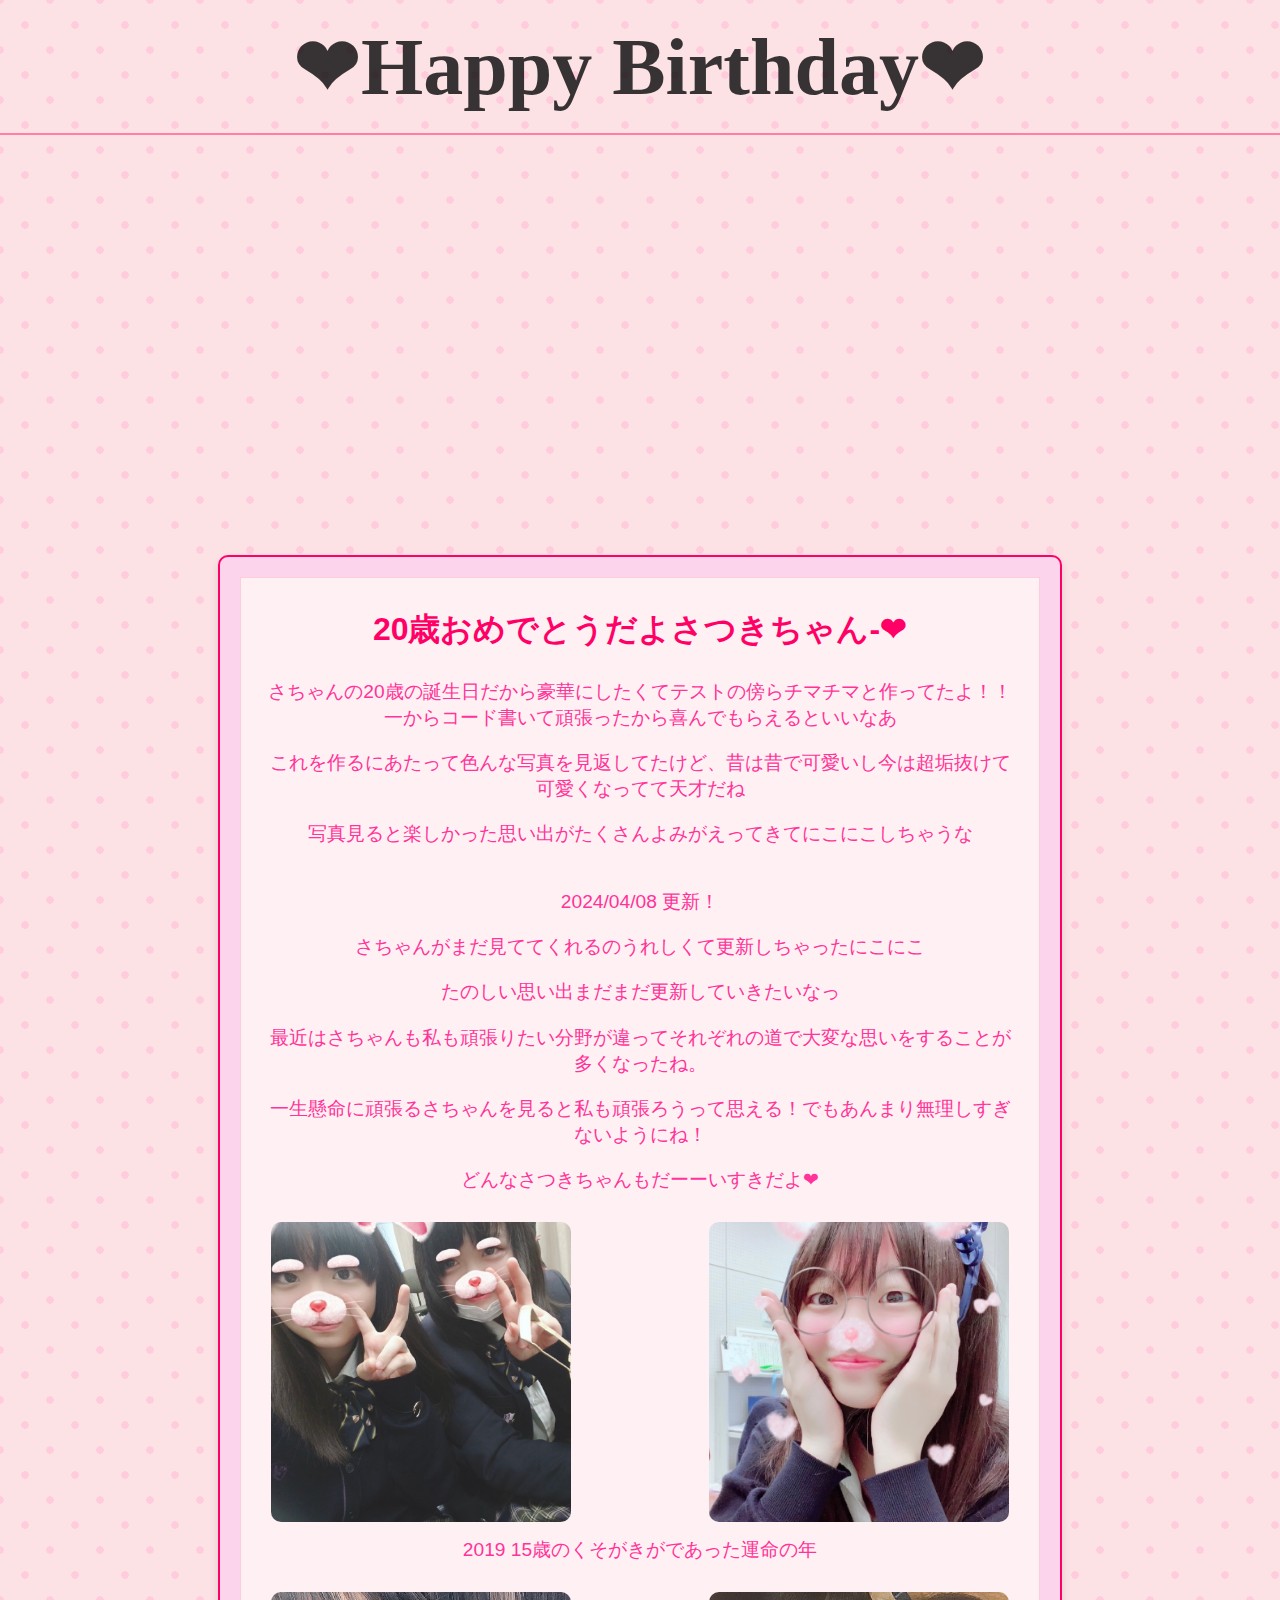
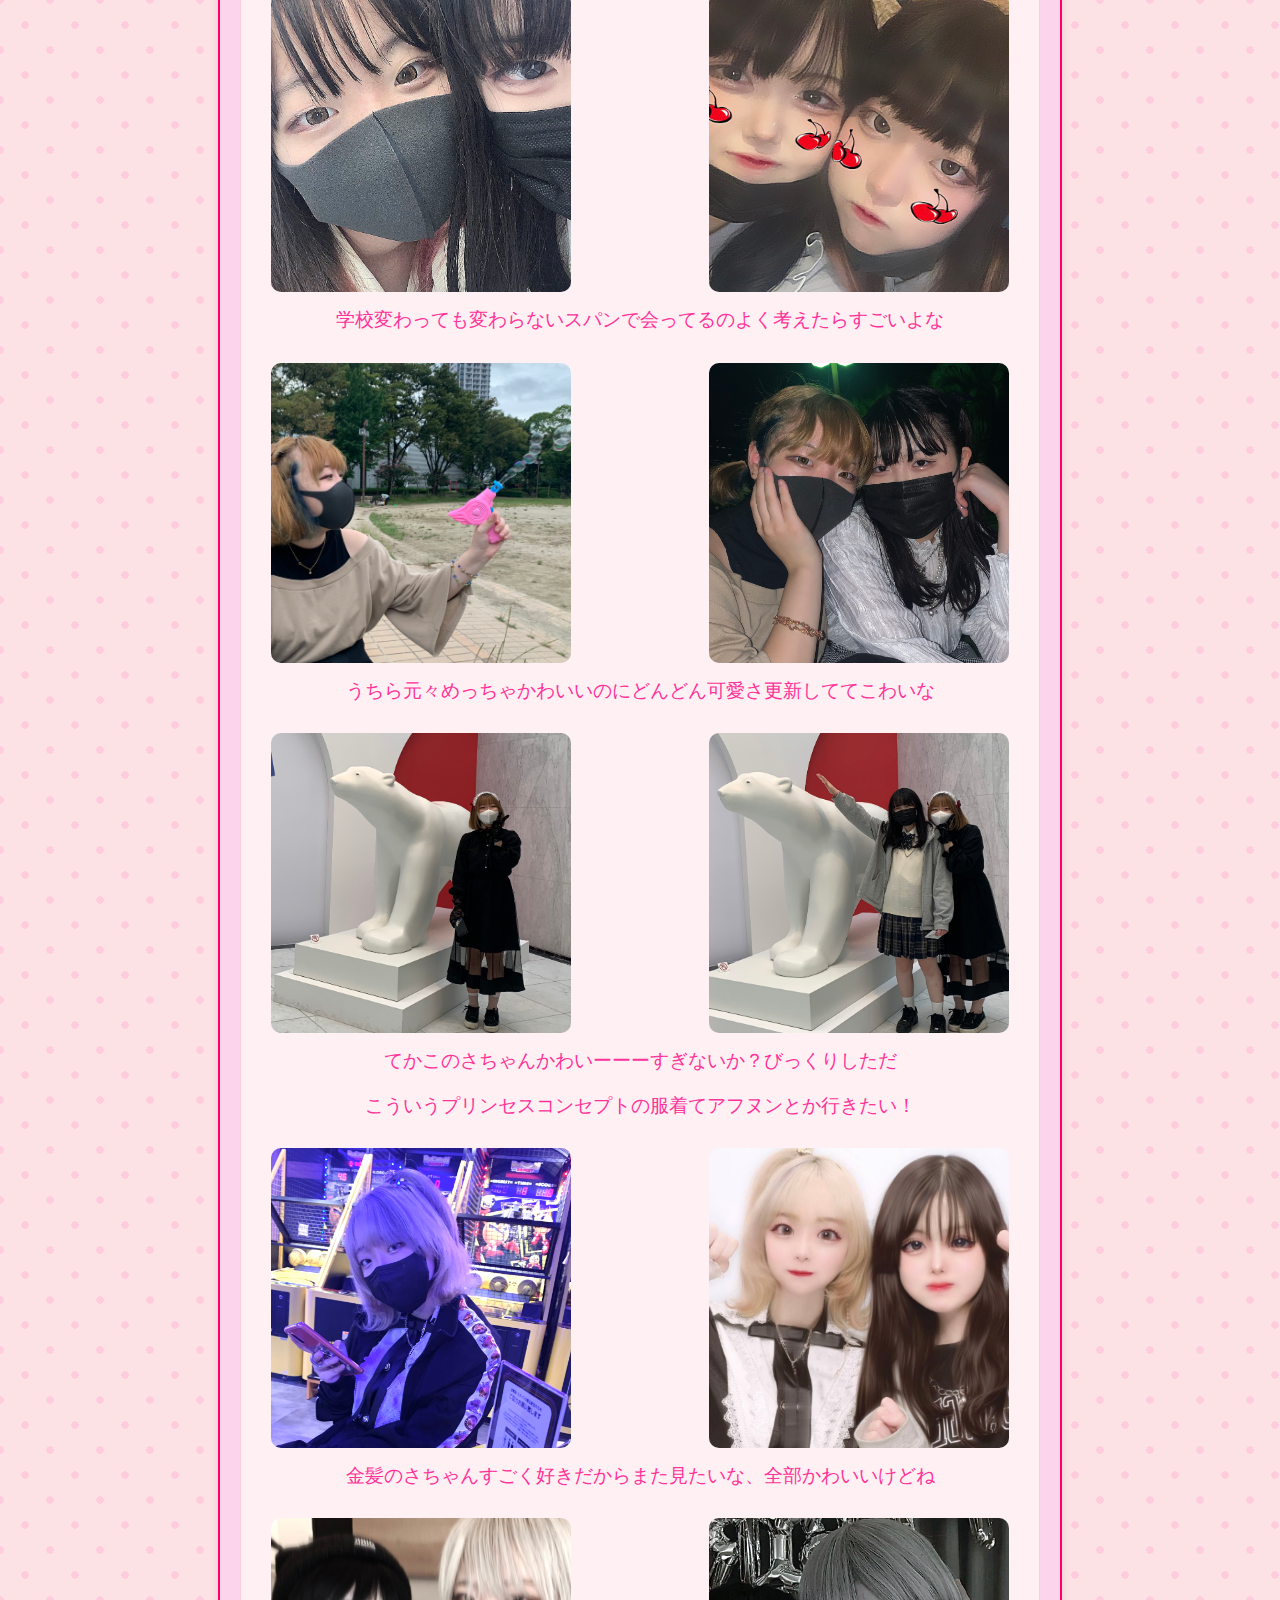
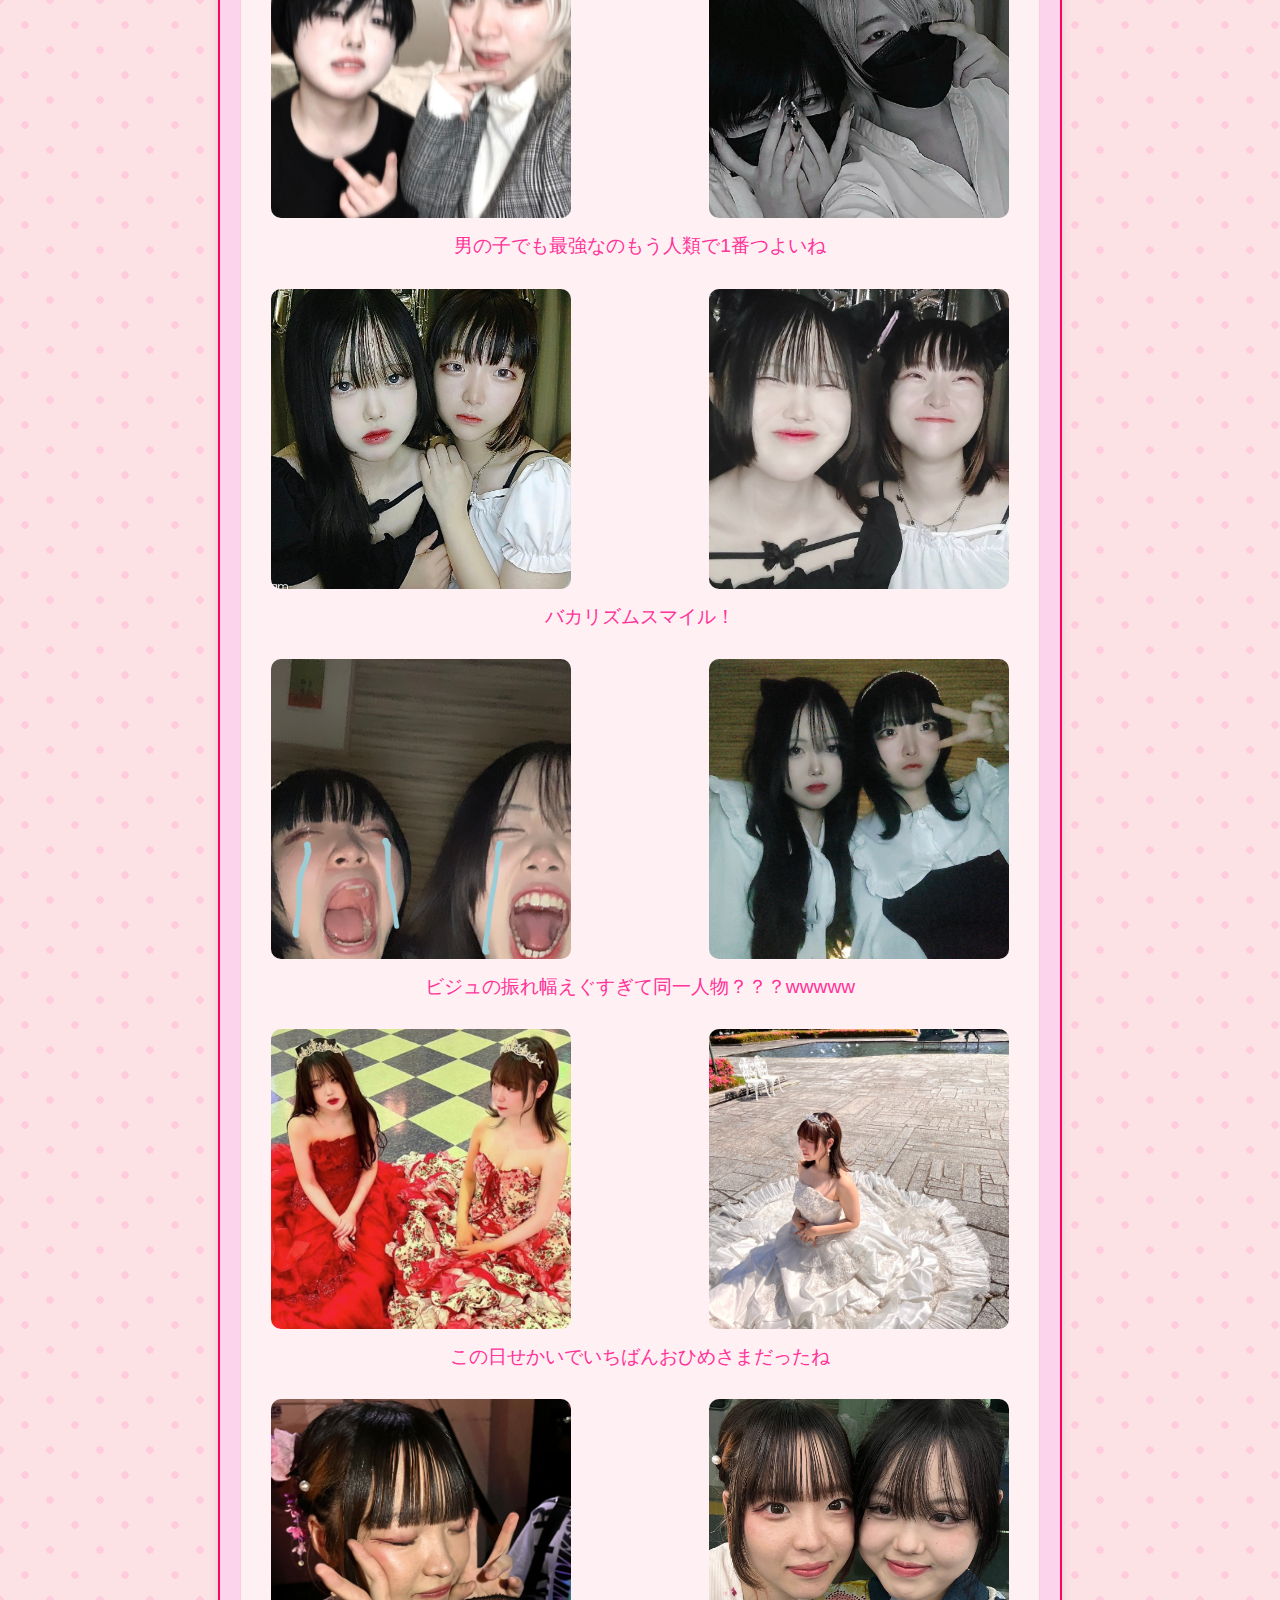
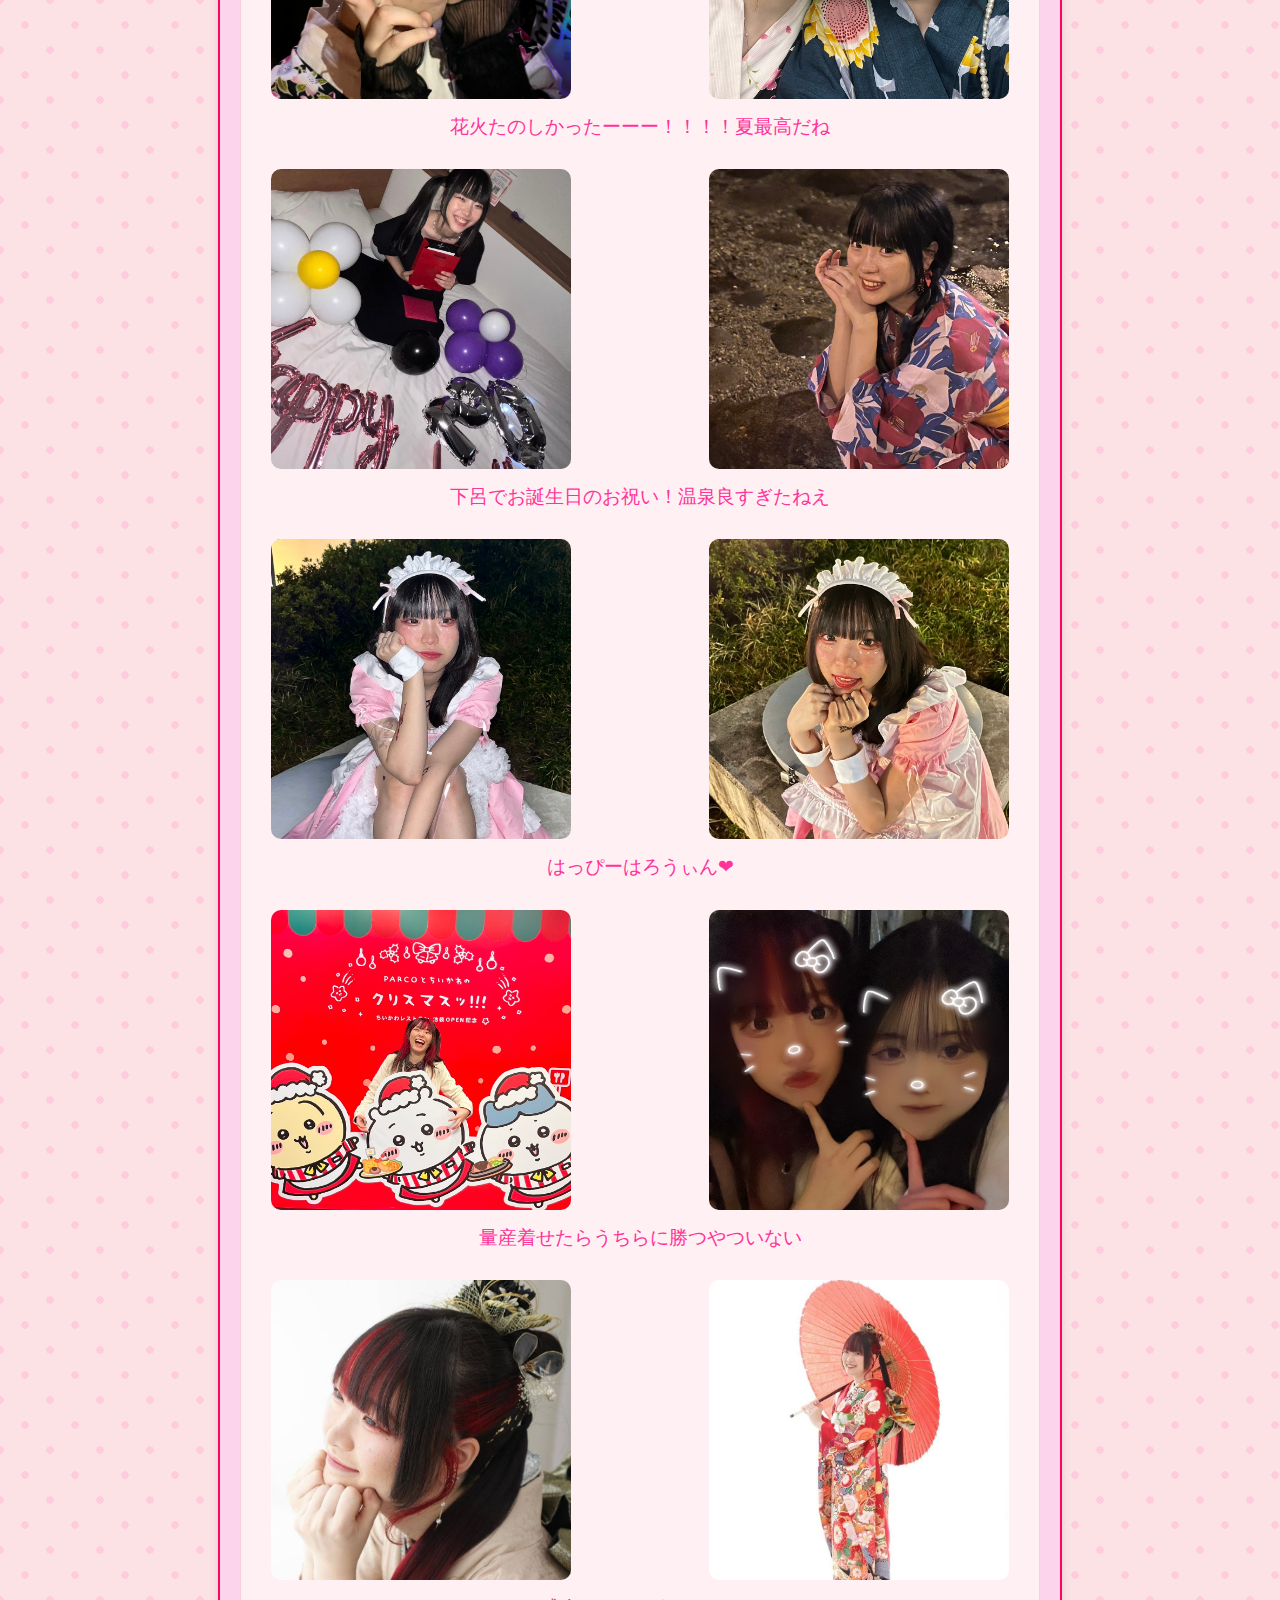
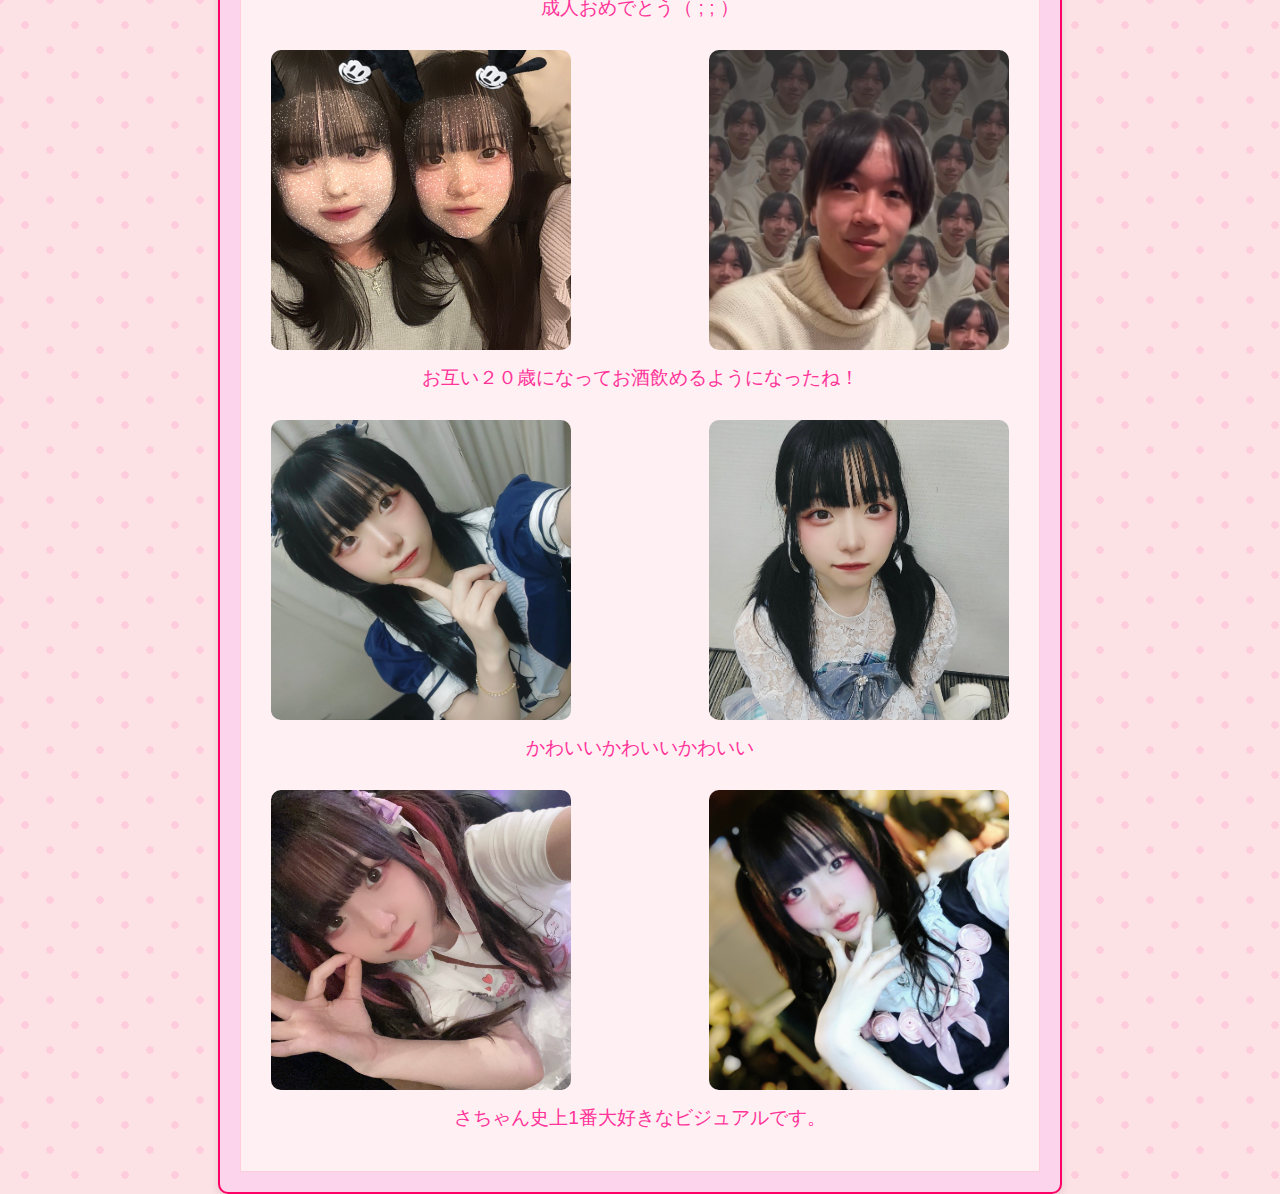
==== index.html @ 870e37e0 "Update index.html" ====
<!DOCTYPE html>
<html>
<head>
    <title>！さちゃん誕生日おめでとう！</title>
    <link rel="stylesheet" href="CSS/satyan20th.css">
    <link href="https://fonts.googleapis.com/css2?family=Dancing+Script&display=swap" rel="stylesheet">
</head>
<body>
    <header>
        <h1>❤︎Happy Birthday❤︎</h1>
        </header>
        <main>
            <div class="slideshow">
                <!-- スライドショーの画像を追加 -->
                <img src="images/photo2.jpg" alt="とんでけさちゃん">
                <img src="images/photo3.jpg" alt="いけめんさちゃん">
                <img src="images/photo4.jpg" alt="にこにこさちゃん">
                <img src="images/photo5.jpg" alt="へんがおさちゃん">
                <img src="images/photo6.jpg" alt="かわいいさちゃん">
                <img src="images/photo7.jpg" alt="ぺろりんさちゃん">
                <img src="images/photo20.jpg" alt="">
                <img src="images/photo22.jpg" alt="">
                <img src="images/photo23.jpg" alt="">
                <img src="images/photo25.jpg" alt="">
                <img src="images/photo30.jpg" alt="">
                <img src="images/photo33.jpg" alt="">
                <img src="images/photo34.jpg" alt="">
                <img src="images/photo35.jpg" alt="">
                <img src="images/photo37.jpg" alt="">
                <img src="images/photo41.jpg" alt="">
                <img src="images/photo47.jpg" alt="">
            </div>
            <div class="card">
                <div class="description">
                    <h2 class="jumping-text">20歳おめでとうだよさつきちゃん-❤︎</h2>
                    <p>さちゃんの20歳の誕生日だから豪華にしたくてテストの傍らチマチマと作ってたよ！！一からコード書いて頑張ったから喜んでもらえるといいなあ</p>
                    <p>これを作るにあたって色んな写真を見返してたけど、昔は昔で可愛いし今は超垢抜けて可愛くなってて天才だね</p>
                    <p>写真見ると楽しかった思い出がたくさんよみがえってきてにこにこしちゃうな</p>
                    <br>
                    <p>2024/04/08 更新！</p>
                    <p>さちゃんがまだ見ててくれるのうれしくて更新しちゃったにこにこ</p>
                    <p>たのしい思い出まだまだ更新していきたいなっ</p>
                    <p>最近はさちゃんも私も頑張りたい分野が違ってそれぞれの道で大変な思いをすることが多くなったね。</p>
                    <p>一生懸命に頑張るさちゃんを見ると私も頑張ろうって思える！でもあんまり無理しすぎないようにね！</p>
                    <p>どんなさつきちゃんもだーーいすきだよ❤︎</p>
                    
                    <div class="clickable-photo">
                        <div class="image-container">
                            <img src="images/photo9.jpg" alt="高校一年生のうちら">
                            <img src="images/photo10.jpg" alt="高校一年生のさちゃん">
                        </div>
                        <p>2019 15歳のくそがきがであった運命の年</p>
                        <div class="photo-caption">高校一年生のうちら幼くてかわい〜</div>
                    </div>
                    
                    <div class="clickable-photo">
                        <div class="image-container">
                            <img src="images/photo11.jpg" alt="ずっとなかよし">
                            <img src="images/photo12.jpg" alt="">
                        </div>
                        <p>学校変わっても変わらないスパンで会ってるのよく考えたらすごいよな</p>
                        <div class="photo-caption">どんな環境でもだいすきだよ</div>
                    </div>
                    
                    <div class="clickable-photo">
                        <div class="image-container">
                            <img src="images/photo13.jpg" alt="">
                            <img src="images/photo14.jpg" alt="">
                        </div>
                        <p>うちら元々めっちゃかわいいのにどんどん可愛さ更新しててこわいな</p>
                        <div class="photo-caption">たまに外で遊びたいね</div>
                    </div>
                    
                    <div class="clickable-photo">
                        <div class="image-container">
                            <img src="images/photo15.jpg" alt="">
                            <img src="images/photo16.jpg" alt="">
                        </div>
                        <p>てかこのさちゃんかわいーーーすぎないか？びっくりしただ</p>
                        <p>こういうプリンセスコンセプトの服着てアフヌンとか行きたい！</p>
                        <div class="photo-caption">美術館とか科学館とかもいきたい</div>
                    </div>
                    
                    <div class="clickable-photo">
                        <div class="image-container">
                            <img src="images/photo17.jpg" alt="">
                            <img src="images/photo18.jpg" alt="">
                        </div>
                        <p>金髪のさちゃんすごく好きだからまた見たいな、全部かわいいけどね</p>
                        <div class="photo-caption">かんやと三人でボドゲカフェ近況報告会もしたい！</div>
                    </div>
                    
                    <div class="clickable-photo">
                        <div class="image-container">
                            <img src="images/photo19.jpg" alt="">
                            <img src="images/photo24.jpg" alt="">
                        </div>
                        <p>男の子でも最強なのもう人類で1番つよいね</p>
                        <div class="photo-caption">うちらの理想詰め込みすぎてありえないイケメンができてしまった</div>
                    </div>
                    
                    <div class="clickable-photo">
                        <div class="image-container">
                            <img src="images/photo26.jpg" alt="">
                            <img src="images/photo27.jpg" alt="">
                        </div>
                        <p>バカリズムスマイル！</p>
                        <div class="photo-caption">かわいさもおもしろさも更新してしまう罪なわたしたち</div>
                    </div>
                    
                    <div class="clickable-photo">
                        <div class="image-container">
                            <img src="images/photo21.jpg" alt="">
                            <img src="images/photo28.jpg" alt="">
                        </div>
                        <p>ビジュの振れ幅えぐすぎて同一人物？？？wwwww</p>
                        <div class="photo-caption">このビジュアル、建国してしまう</div>
                    </div>
                    
                    <div class="clickable-photo">
                        <div class="image-container">
                            <img src="images/photo29.jpg" alt="">
                            <img src="images/photo36.jpg" alt="">
                        </div>
                        <p>この日せかいでいちばんおひめさまだったね</p>
                        <div class="photo-caption">もうあそこにいた人の中で1番かわいいおひめさまだった</div>
                    </div>
                    
                    <div class="clickable-photo">
                        <div class="image-container">
                            <img src="images/photo31.jpg" alt="">
                            <img src="images/photo32.jpg" alt="">
                        </div>
                        <p>花火たのしかったーーー！！！！夏最高だね</p>
                        <div class="photo-caption">いっぱい一緒に思い出つくってくれてありがとう、ずっとずーーーっと愛してるよ</div>                    
                    </div>
                    
                     <div class="clickable-photo">
                        <div class="image-container">
                            <img src="images/photo49.jpg" alt="">
                            <img src="images/photo45.jpg" alt="">
                        </div>
                        <p>下呂でお誕生日のお祝い！温泉良すぎたねえ</p>
                        <div class="photo-caption">温泉で語り尽くしたね、早起きしてお風呂入りに行ったのも良い思い出</div>                    
                    </div>

                    <div class="clickable-photo">
                        <div class="image-container">
                            <img src="images/photo43.jpg" alt="">
                            <img src="images/photo44.jpg" alt="">
                        </div>
                        <p>はっぴーはろうぃん❤︎</p>
                        <div class="photo-caption">メイドさんかわいーすぎる栄で1番かわいかったよ</div>                    
                    </div>

                    <div class="clickable-photo">
                        <div class="image-container">
                            <img src="images/photo52.jpg" alt="">
                            <img src="images/photo66.jpg" alt="">
                        </div>
                        <p>量産着せたらうちらに勝つやついない</p>
                        <div class="photo-caption">どんな服でも似合うけど量産服着てる時めちゃくちゃ輝いてる</div>                    
                    </div>

                    <div class="clickable-photo">
                        <div class="image-container">
                            <img src="images/photo67.jpg" alt="">
                            <img src="images/photo68.jpg" alt="">
                        </div>
                        <p>成人おめでとう（ ;  ; ）</p>
                        <div class="photo-caption">さちゃんの振袖本当に綺麗すぎて涙でてくる</div>                    
                    </div>

                    <div class="clickable-photo">
                        <div class="image-container">
                            <img src="images/photo39.jpg" alt="">
                            <img src="images/photo65.jpg" alt="">
                        </div>
                        <p>お互い２０歳になってお酒飲めるようになったね！</p>
                        <div class="photo-caption">さちゃんくらいいっぱい飲めるようになりたいまん</div>                    
                    </div>

                    <div class="clickable-photo">
                        <div class="image-container">
                            <img src="images/photo69.jpg" alt="">
                            <img src="images/photo70.jpg" alt="">
                        </div>
                        <p>かわいいかわいいかわいい</p>
                        <div class="photo-caption">青さちゃん新鮮でとてもよい</div>                    
                    </div>

                    <div class="clickable-photo">
                        <div class="image-container">
                            <img src="images/photo62.jpg" alt="">
                            <img src="images/photo64.jpg" alt="">
                        </div>
                        <p>さちゃん史上1番大好きなビジュアルです。</p>
                        <div class="photo-caption">世界一ピンクが似合う女</div>                    
                    </div>
                    
                </div>
            </div>
    </main>

    <script>
        // スライドショーを実行する関数
        function startSlideshow() {
            const slides = document.querySelectorAll('.slideshow img');
            let currentSlide = 0;

            function showSlide(slideIndex) {
                slides.forEach((slide, index) => {
                    if (index === slideIndex) {
                        slide.style.opacity = 1;
                    } else {
                        slide.style.opacity = 0;
                    }
                });
            }

            setInterval(function () {
                currentSlide = (currentSlide + 1) % slides.length;
                showSlide(currentSlide);
            }, 4000); // 4秒ごとにスライド切り替え
        }

        // ページがロードされたときにスライドショーを開始
        window.onload = startSlideshow;
        // 写真をクリックするとテキストが表示・非表示になる関数
        function toggleCaption() {
            const caption = this.querySelector('.photo-caption');
            caption.classList.toggle('show');
        }

        // クリックする写真の要素を取得して、クリックイベントを追加
        const clickablePhotos = document.querySelectorAll('.clickable-photo');
        clickablePhotos.forEach(photo => {
            photo.addEventListener('click', toggleCaption);
        });
    </script>
</body>
</html>
---- CSS/satyan20th.css ----
/* satyan20th.css */

body {
    font-family: "CandyPop", sans-serif;
    background-color: #fce2e5; /* ライトピンク色 */
    margin: 0;
    padding: 0;
    position: relative; /* ::before疑似要素の位置を決めるために必要 */
}

/* 水玉模様用の ::before 疑似要素 */
body::before {
    content: ""; /* contentプロパティが必要 */
    position: absolute;
    top: 0;
    left: 0;
    width: 100%;
    height: 100%;
    background-image: radial-gradient(#ffccdd 10%, transparent 11%),
                      radial-gradient(#ffccdd 10%, transparent 11%);
    background-size: 50px 50px; /* 水玉の間隔 */
    background-position: 0 0, 25px 25px; /* 水玉の位置 */
    z-index: -1; /* 背景よりも下に配置する */
}

header {
    background-color: #ffccdd; /* ピンク色 */
    text-align: center;
    padding: 20px;
    border-bottom: 2px solid #ff6699; /* ピンク色の下線を追加 */
    background: url('images/Hello Kitty Good Night GIF - Hello Kitty Good Night - Discover & Share GIFs.gif');
    opacity: 0.8;
}

/* キャンディポップのフォントを指定するルール */
@font-face {
    font-family: "CandyPop";
    src: url('Candy_Pop!-demo-font.ttf') format("truetype");
    /* フォントファイルのパスを実際のファイルパスに変更してください */
}

h1 {
    font-family: "CandyPop", cursive; /* ダンシングスクリプトというかわいいフォントを使う*/ 
    font-size: 5em;
    color: #070707; /* 明るいピンク色 */
    margin: 0;
    font-weight: bold; /* 太字にする */

}

h2 {
    font-family: "Noto Sans JP", sans-serif;
    font-size: 3em;
    color: magenta;
}

p {
    font-family: "Noto Sans JP", sans-serif;
    font-size: 1.2em;
    color: #ff3399; /* 薄いピンク色 */
}

main {
    display: flex;
    flex-direction: column; /* スライドショーと文章を縦に配置するためにcolumnに設定 */
    align-items: center; /* 中央揃え */
    background: url('Dance Dancing Sticker - Dance Dancing Dancing Dog - Discover & Share GIFs.gif');
}

/* ... 他のスタイル ... */

.slideshow {
    position: relative;
    width: 100%;
    max-width: 400px;
    height: 400px;
    margin: 0 auto;
    overflow: hidden;
    margin-bottom: 20px; /* スライドショーの下に余白を追加 */
}

.slideshow img {
    width: 400px;
    height: 400px;
    opacity: 0;
    position: absolute;
    transition: opacity 1s ease;
}

/* ... 他のスタイル ... */

.description {
    text-align: center;
    background-color: #fff0f3; /* ライトピンク色 */
    padding: 20px;
    border: 1px solid #ffccdd; /* ピンク色の枠線を追加 */
}

.description img {
    width: 300px;
    height: 300px;
}

.image-container {
    display: flex;
    justify-content: space-between;
    align-items: center;
}

.image-container img {
    margin: 10px;
}



/* フェードインアニメーションのキーフレーム */
@keyframes fade-in {
    to {
        opacity: 1;
    }
}


.dates {
    text-align: center;
    margin-top: 20px; /* 20pxなど適切な値に調整 */
}


/* styles.css */

.card {
    border: 1px solid #ff0066; /* ピンク色の枠線 */
    background-color: #fcd4ec; /* カラフルなピンク色に変更 */ 
    border: 2px solid #ff0066; /* 薄いピンク色のボーダーを追加 */
    padding: 20px;
    border-radius: 10px; /* 角丸 */
    box-shadow: 0 4px 8px rgba(0, 0, 0, 0.1); /* 影をつける */
    width: 800px; /* カードの幅 */
}

.card img {
    max-width: 100%; /* カード内の画像の最大幅をカードの幅に合わせる */
    height: auto; /* 高さは自動調整される */
    border-radius: 10px; /* イメージにも角丸を適用 */
}

.card h2 {
    font-family: "Noto Sans JP", sans-serif;
    font-size: 2em; /* フォントサイズを大きくする */
    font-weight: bold; /* 太字にする */
    color: #ff0066; /* 明るいピンク色 */
    margin-top: 10px;
}

.card p {
    font-family: "Noto Sans JP", sans-serif;
    font-size: 1.2em;
    color: #ff3399; /* 薄いピンク色 */
    margin-top: 5px;
}

/* ジャンプするアニメーションを定義 */
@keyframes jump {
    0%, 100% {
        transform: translateY(0); /* 0%と100%の時点では元の位置（上下に動かさない） */
    }
    50% {
        transform: translateY(-20px); /* 50%の時点で上に20pxジャンプ */
    }
}

/* ジャンプするテキストにアニメーションを適用 */
.jumping-text {
    animation: jump 2s ease-in-out infinite; /* 2秒間でジャンプするアニメーションを繰り返す */
}

/* テキストを初めは非表示にする */
.photo-caption {
    display: none;
}

/* テキストが表示されるアニメーションを定義 */
@keyframes fadeIn {
    from {
        opacity: 0;
        transform: translateY(10px); /* 10px下に移動させて非表示にする */
    }
    to {
        opacity: 1;
        transform: translateY(0); /* 元の位置に戻す */
    }
}

/* テキストが表示されるようにするクラスを定義 */
.show {
    display: block;
    animation: fadeIn 0.5s ease;
}

.photo-caption {
    color: #dd33ff; /* 薄いピンク色 */
}
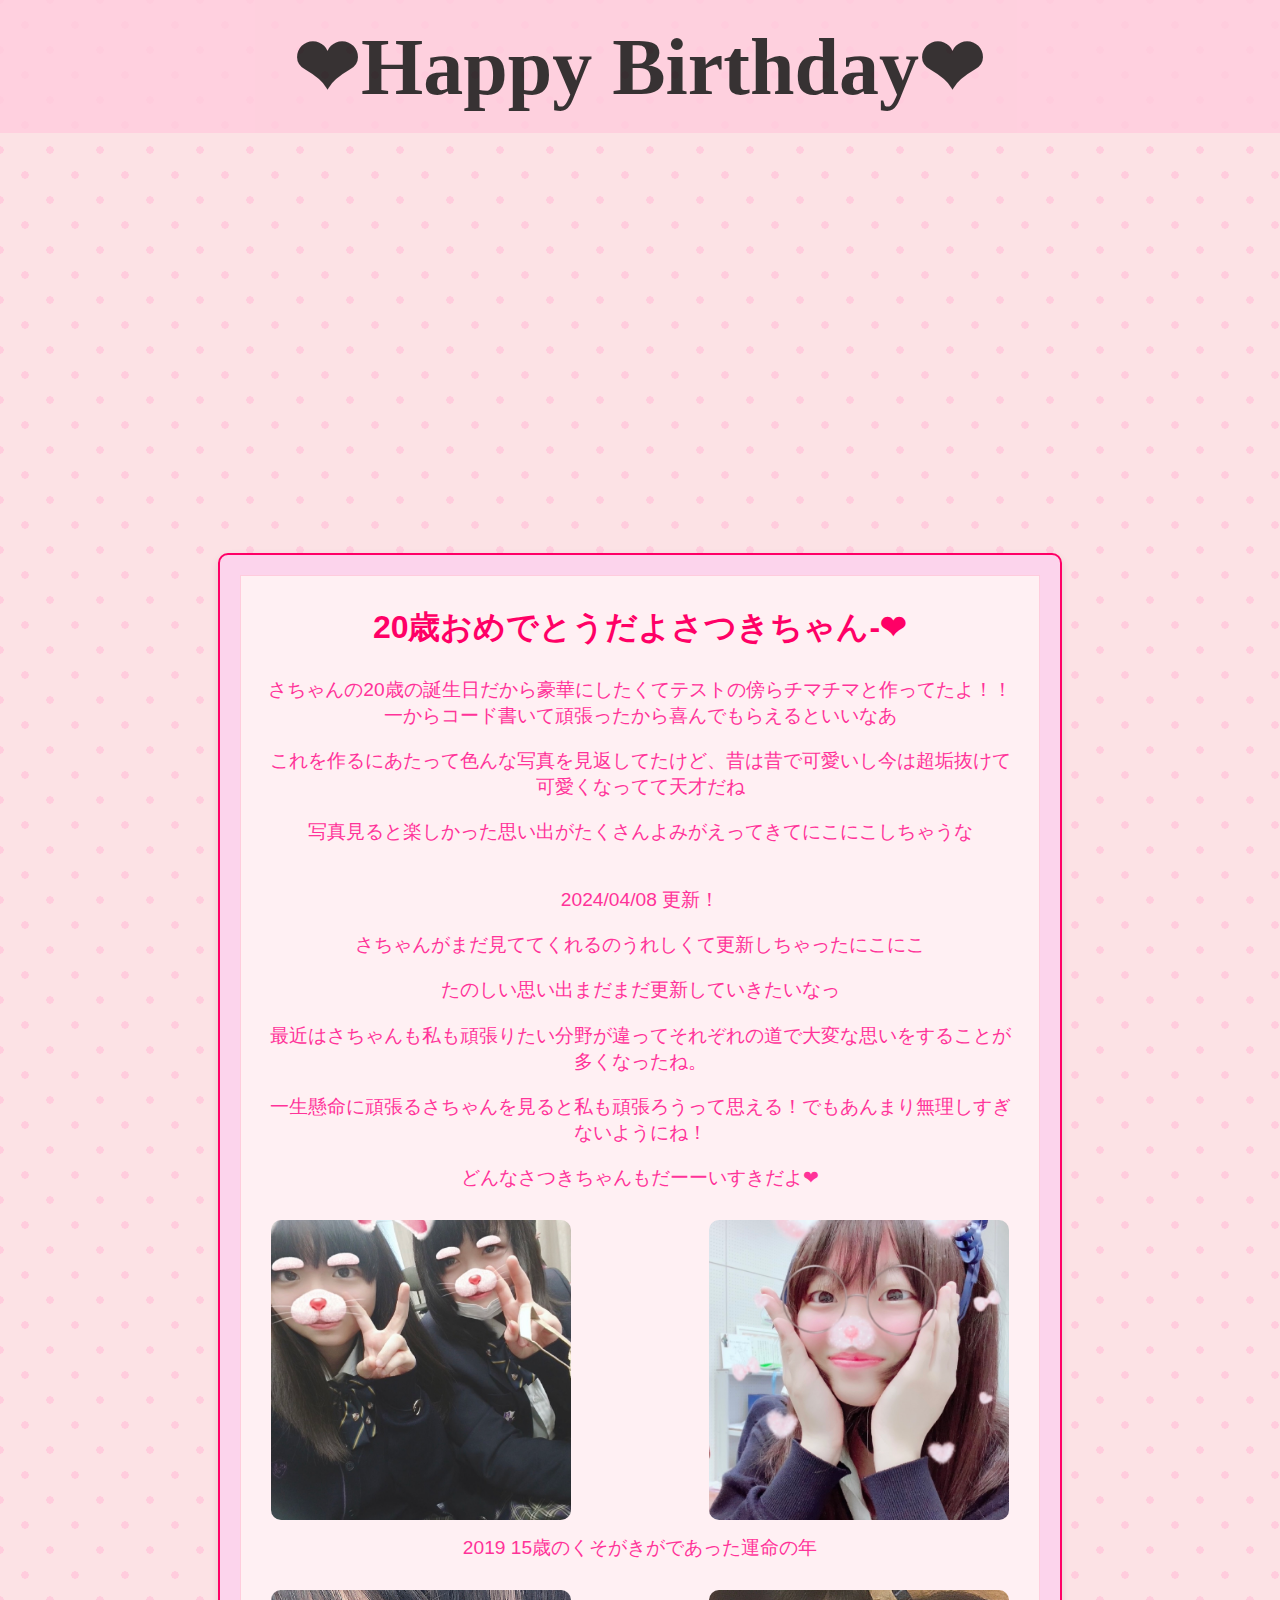
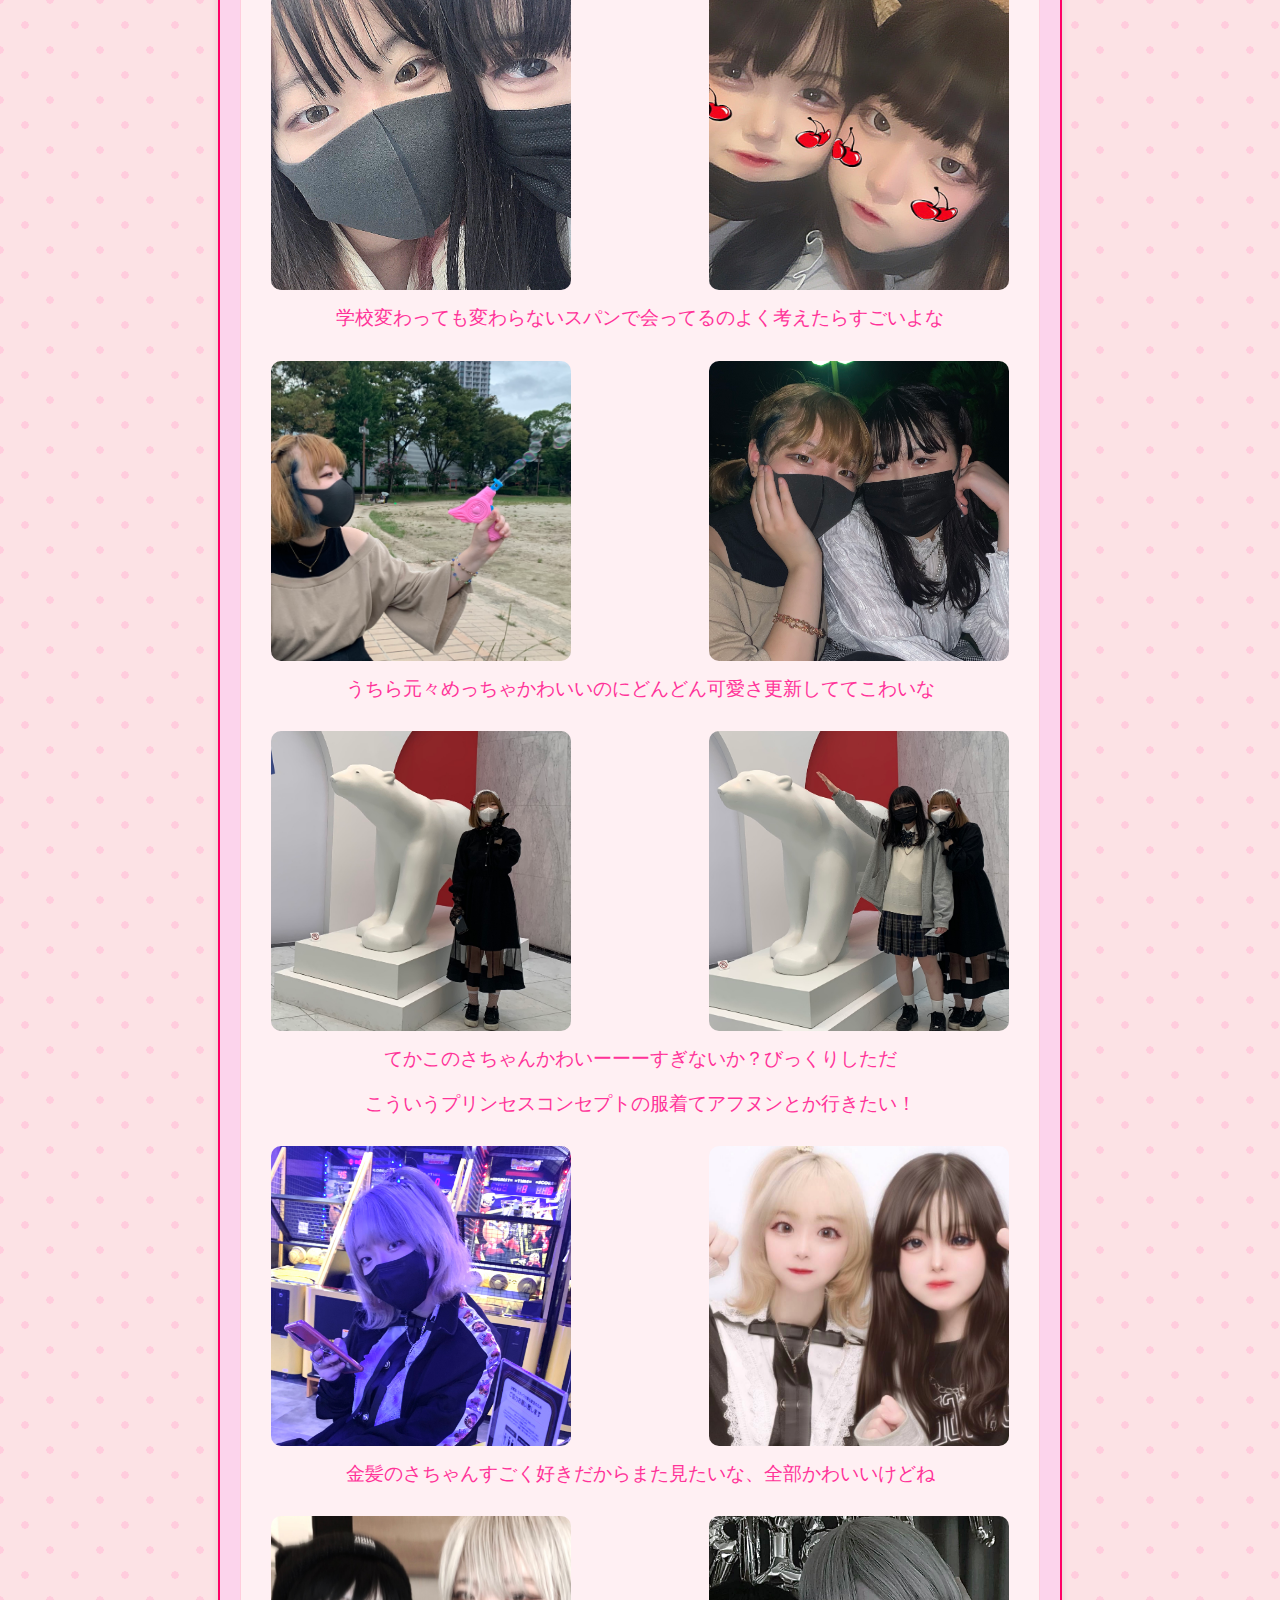
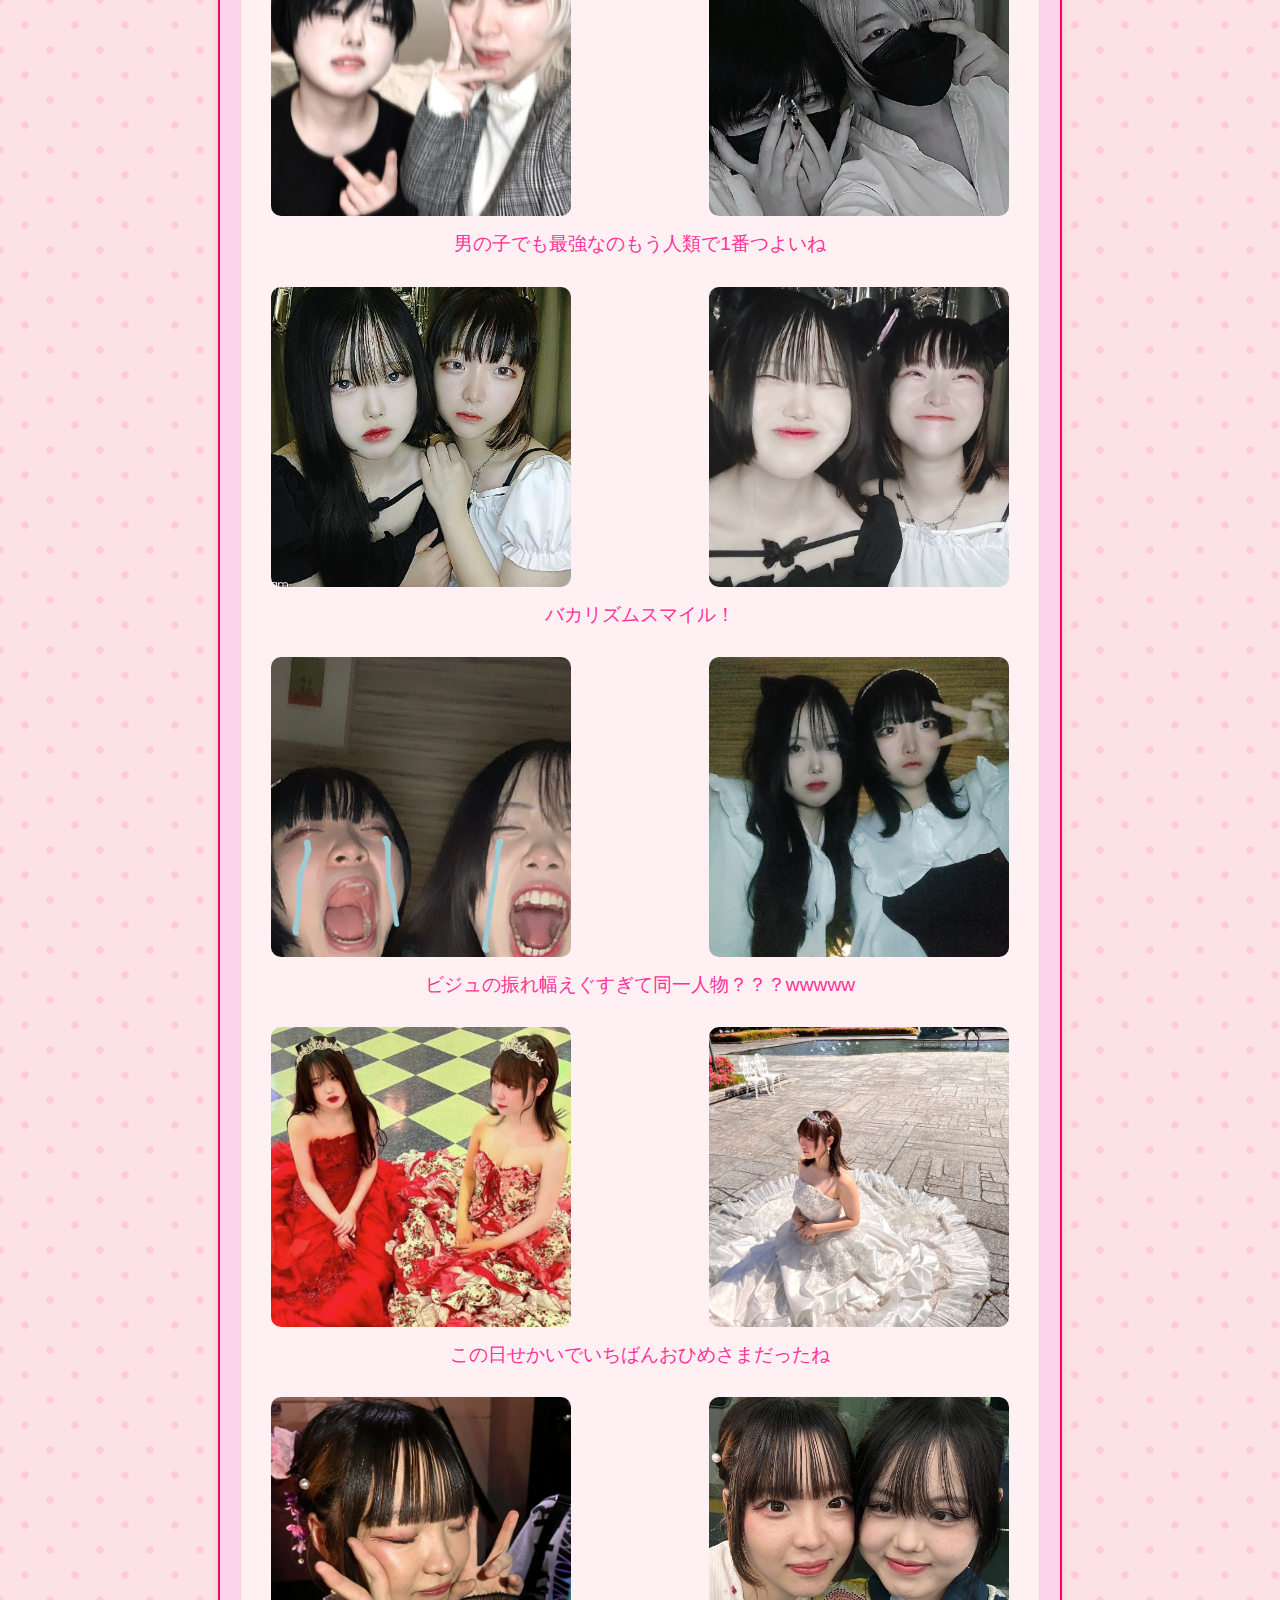
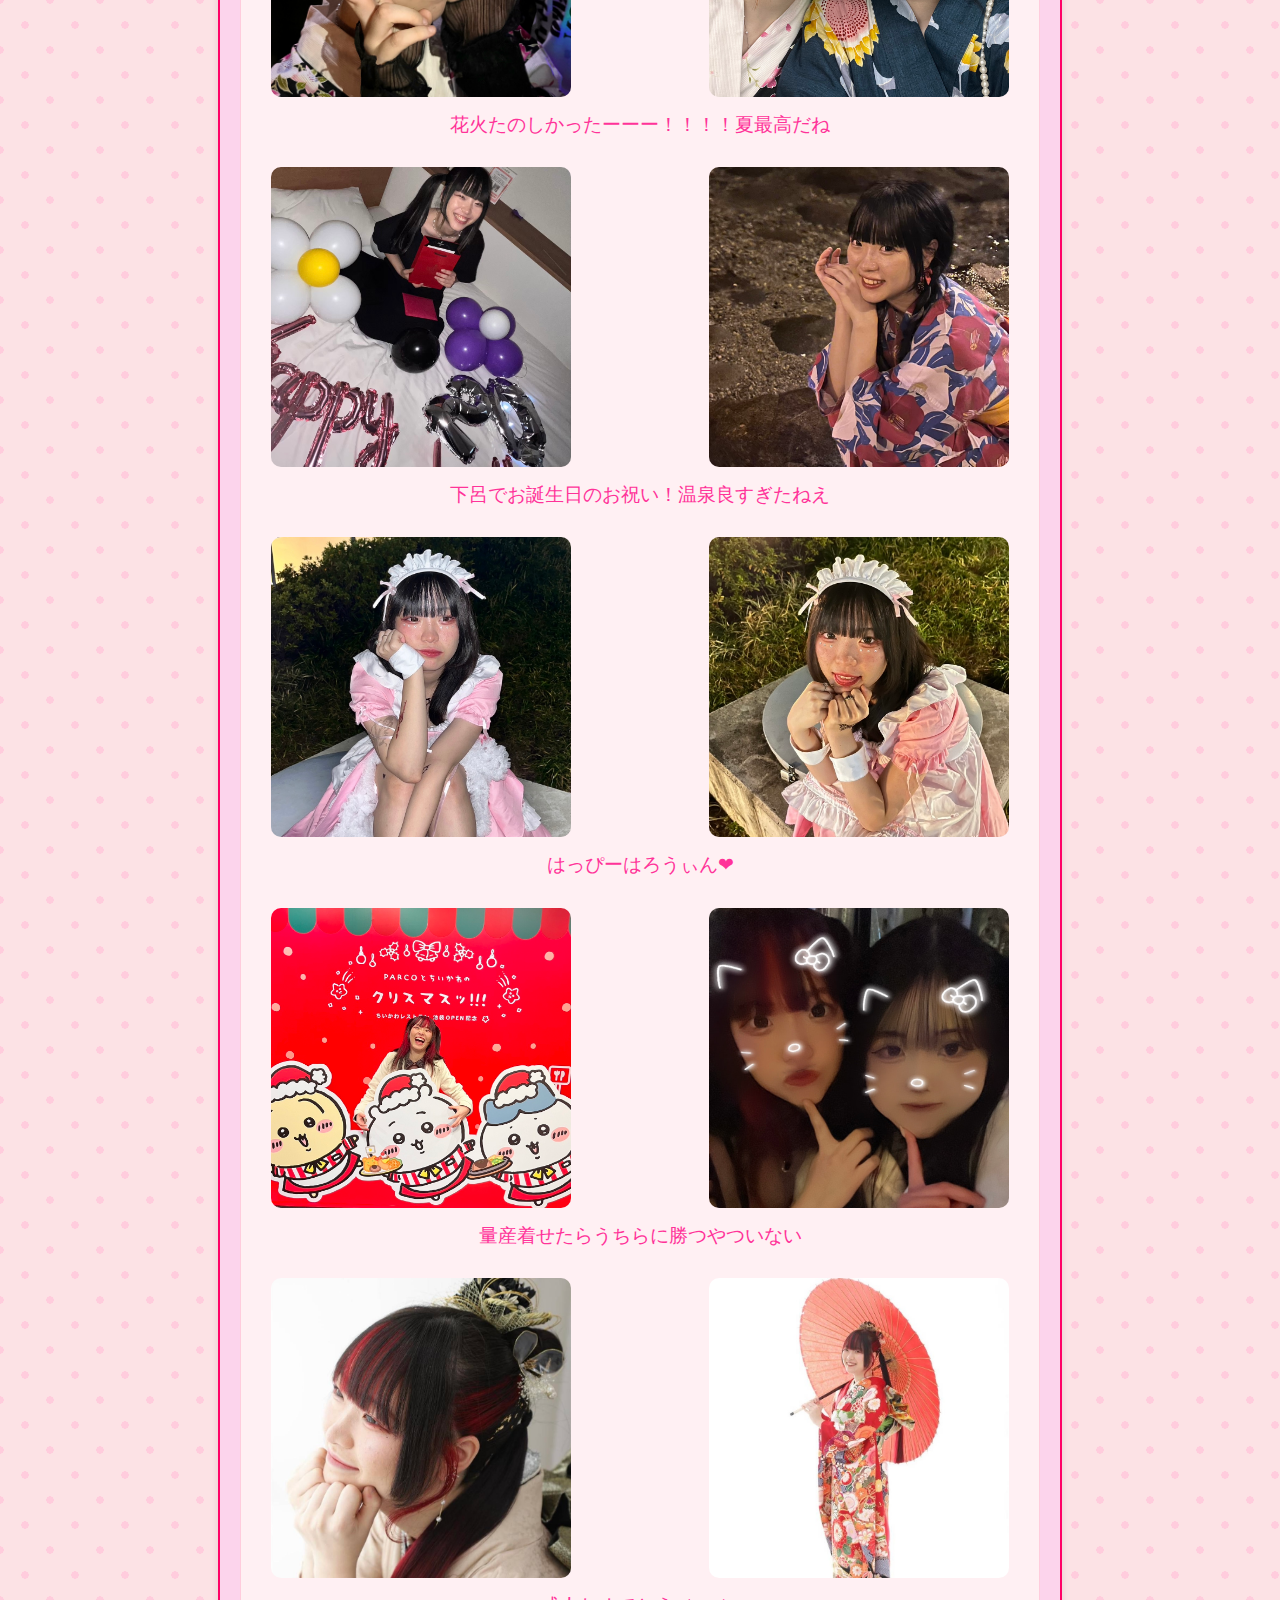
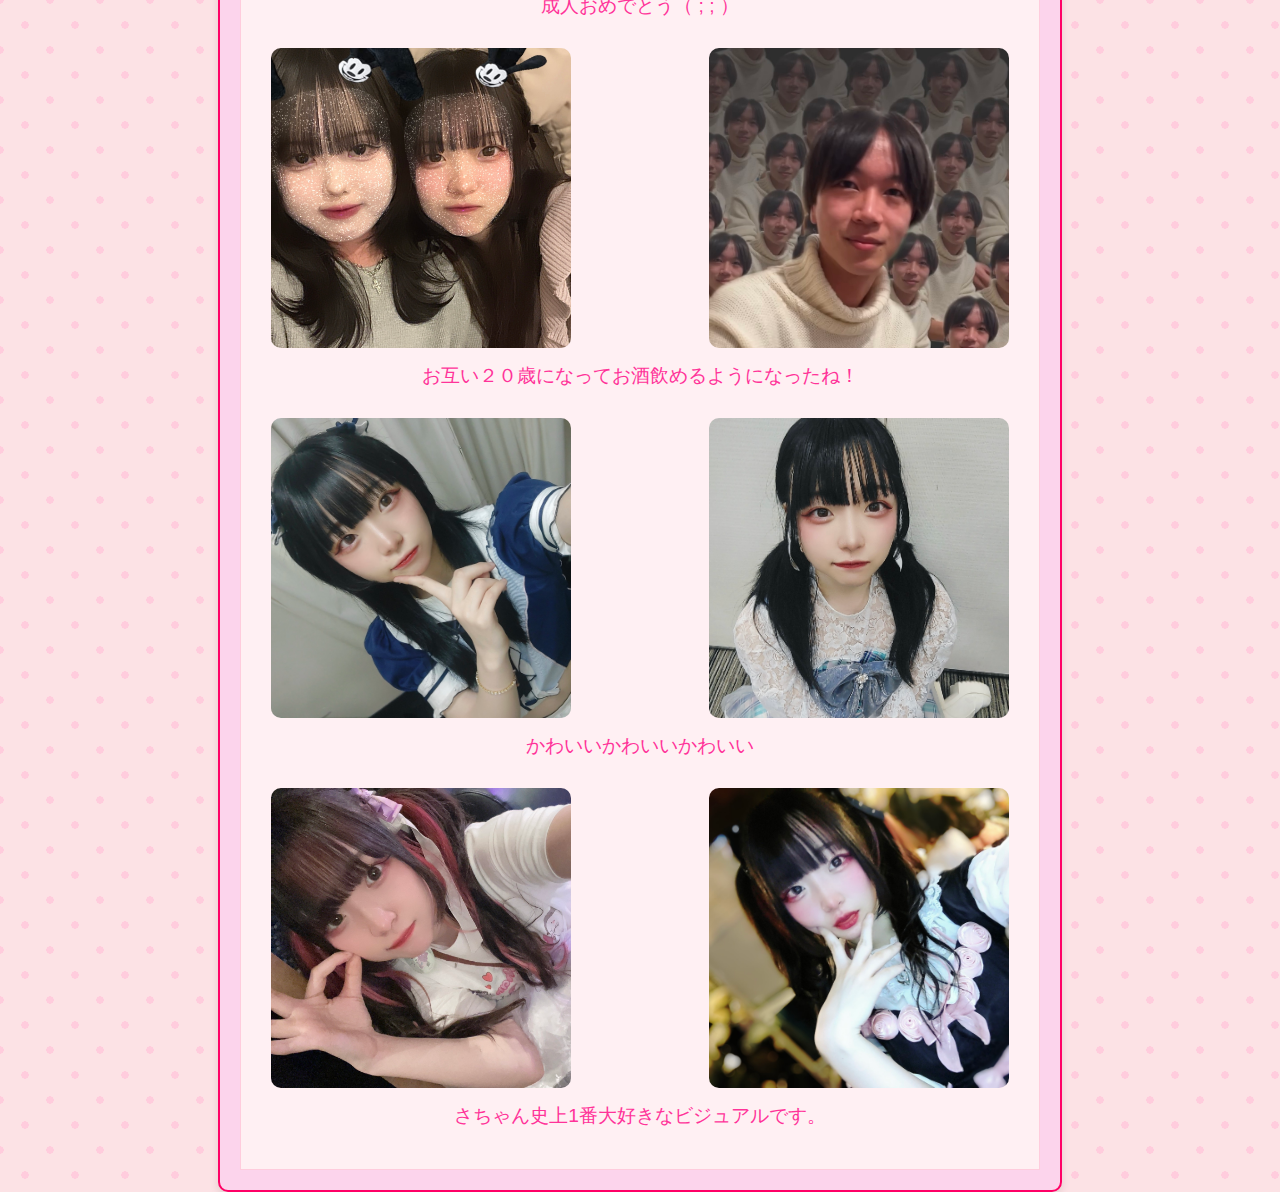
==== commit 9e5683d6: "Update index.html" ====
--- a/index.html
+++ b/index.html
@@ -7,14 +7,14 @@
 </head>
 <body>
     <header>
+        <div class="header-background"></div> 
         <h1>❤︎Happy Birthday❤︎</h1>
-        </header>
+    </header>
         <main>
             <div class="slideshow">
                 <!-- スライドショーの画像を追加 -->
                 <img src="images/photo2.jpg" alt="とんでけさちゃん">
                 <img src="images/photo3.jpg" alt="いけめんさちゃん">
-                <img src="images/photo4.jpg" alt="にこにこさちゃん">
                 <img src="images/photo5.jpg" alt="へんがおさちゃん">
                 <img src="images/photo6.jpg" alt="かわいいさちゃん">
                 <img src="images/photo7.jpg" alt="ぺろりんさちゃん">
@@ -29,6 +29,16 @@
                 <img src="images/photo37.jpg" alt="">
                 <img src="images/photo41.jpg" alt="">
                 <img src="images/photo47.jpg" alt="">
+                <img src="images/photo38.jpg" alt="">
+                <img src="images/photo42.jpg" alt="">
+                <img src="images/photo46.jpg" alt="">
+                <img src="images/photo48.jpg" alt="">
+                <img src="images/photo50.jpg" alt="">
+                <img src="images/photo54.jpg" alt="">
+                <img src="images/photo57.jpg" alt="">
+                <img src="images/photo59.jpg" alt="">
+                <img src="images/photo60.jpg" alt="">
+                <img src="images/photo61.jpg" alt="">
             </div>
             <div class="card">
                 <div class="description">
--- a/CSS/satyan20th.css
+++ b/CSS/satyan20th.css
@@ -27,8 +27,8 @@
     background-color: #ffccdd; /* ピンク色 */
     text-align: center;
     padding: 20px;
-    border-bottom: 2px solid #ff6699; /* ピンク色の下線を追加 */
-    background: url('images/Hello Kitty Good Night GIF - Hello Kitty Good Night - Discover & Share GIFs.gif');
+    border-bottom: １０px solid #ff6699; /* ピンク色の下線を追加 */
+    background-image: url('images/Hello Kitty Good Night GIF - Hello Kitty Good Night - Discover & Share GIFs.gif');
     opacity: 0.8;
 }
 
@@ -200,4 +200,4 @@
 
 .photo-caption {
     color: #dd33ff; /* 薄いピンク色 */
-}+}
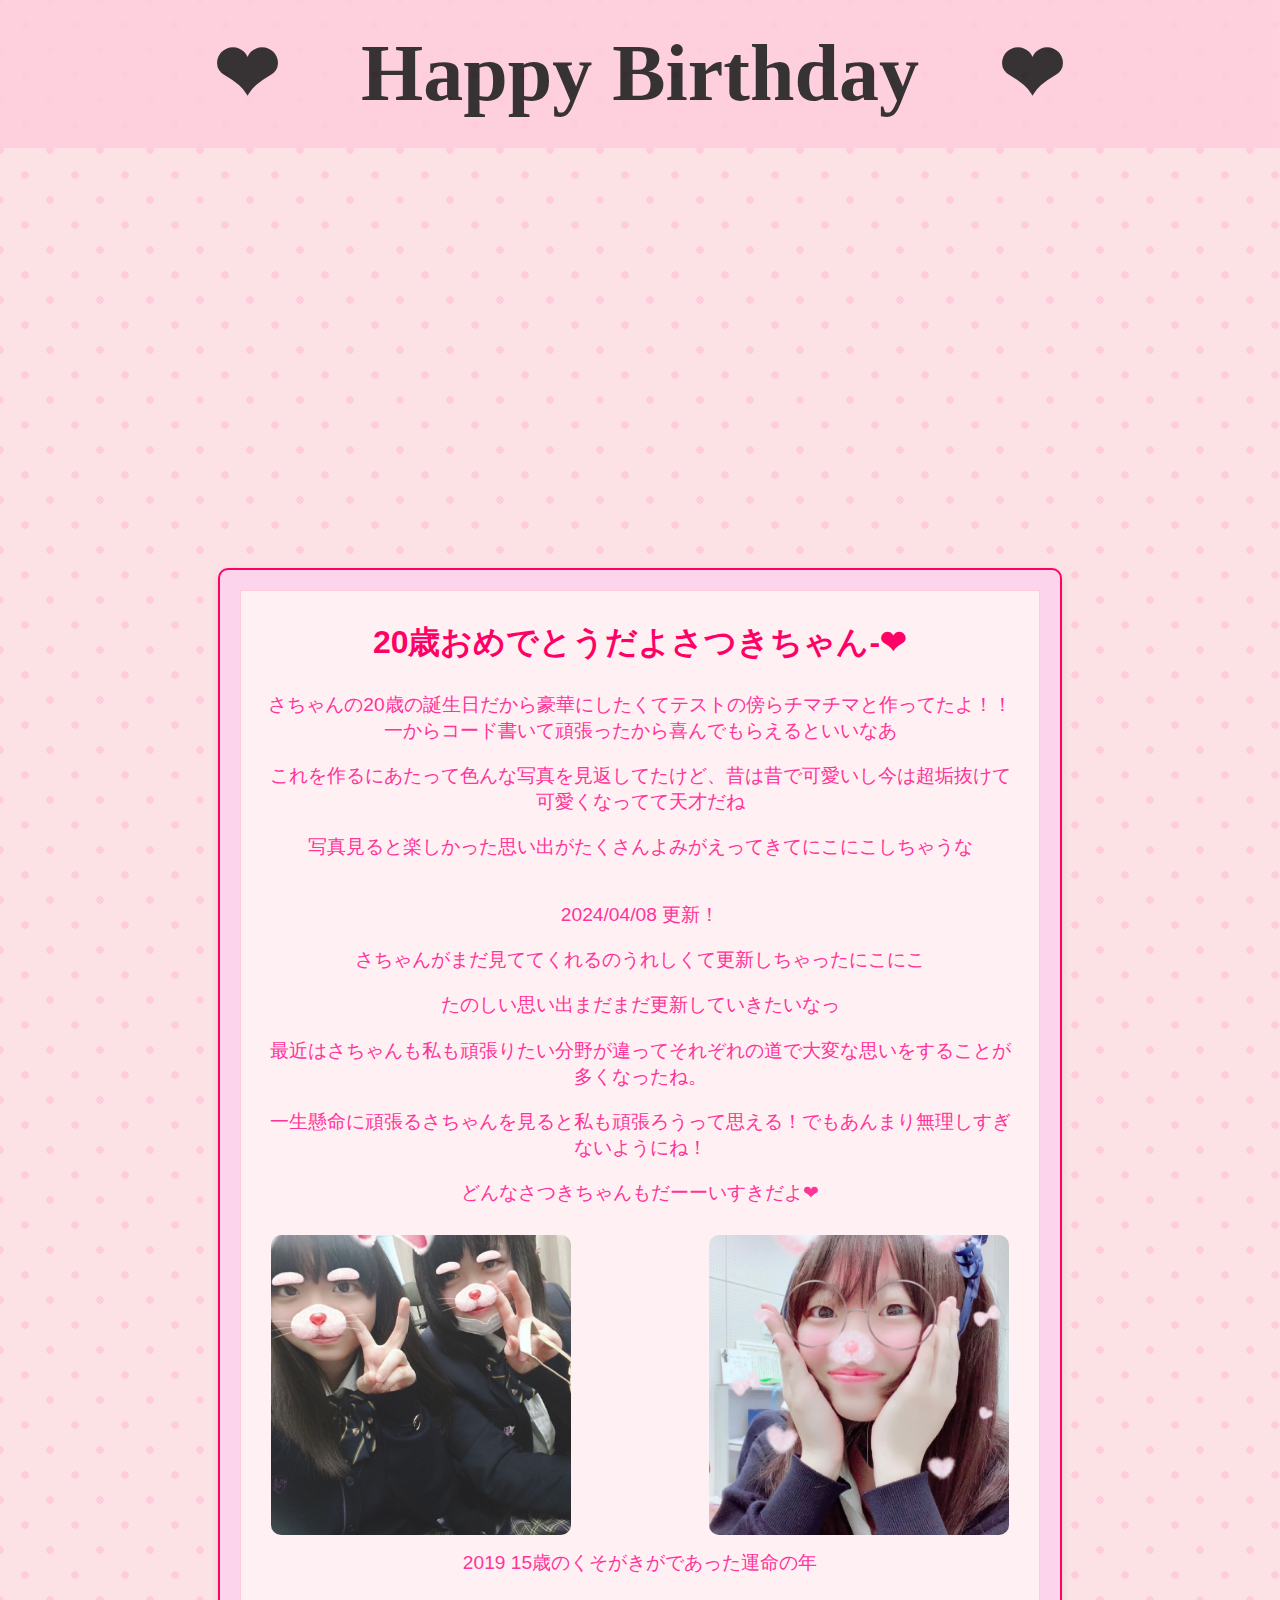
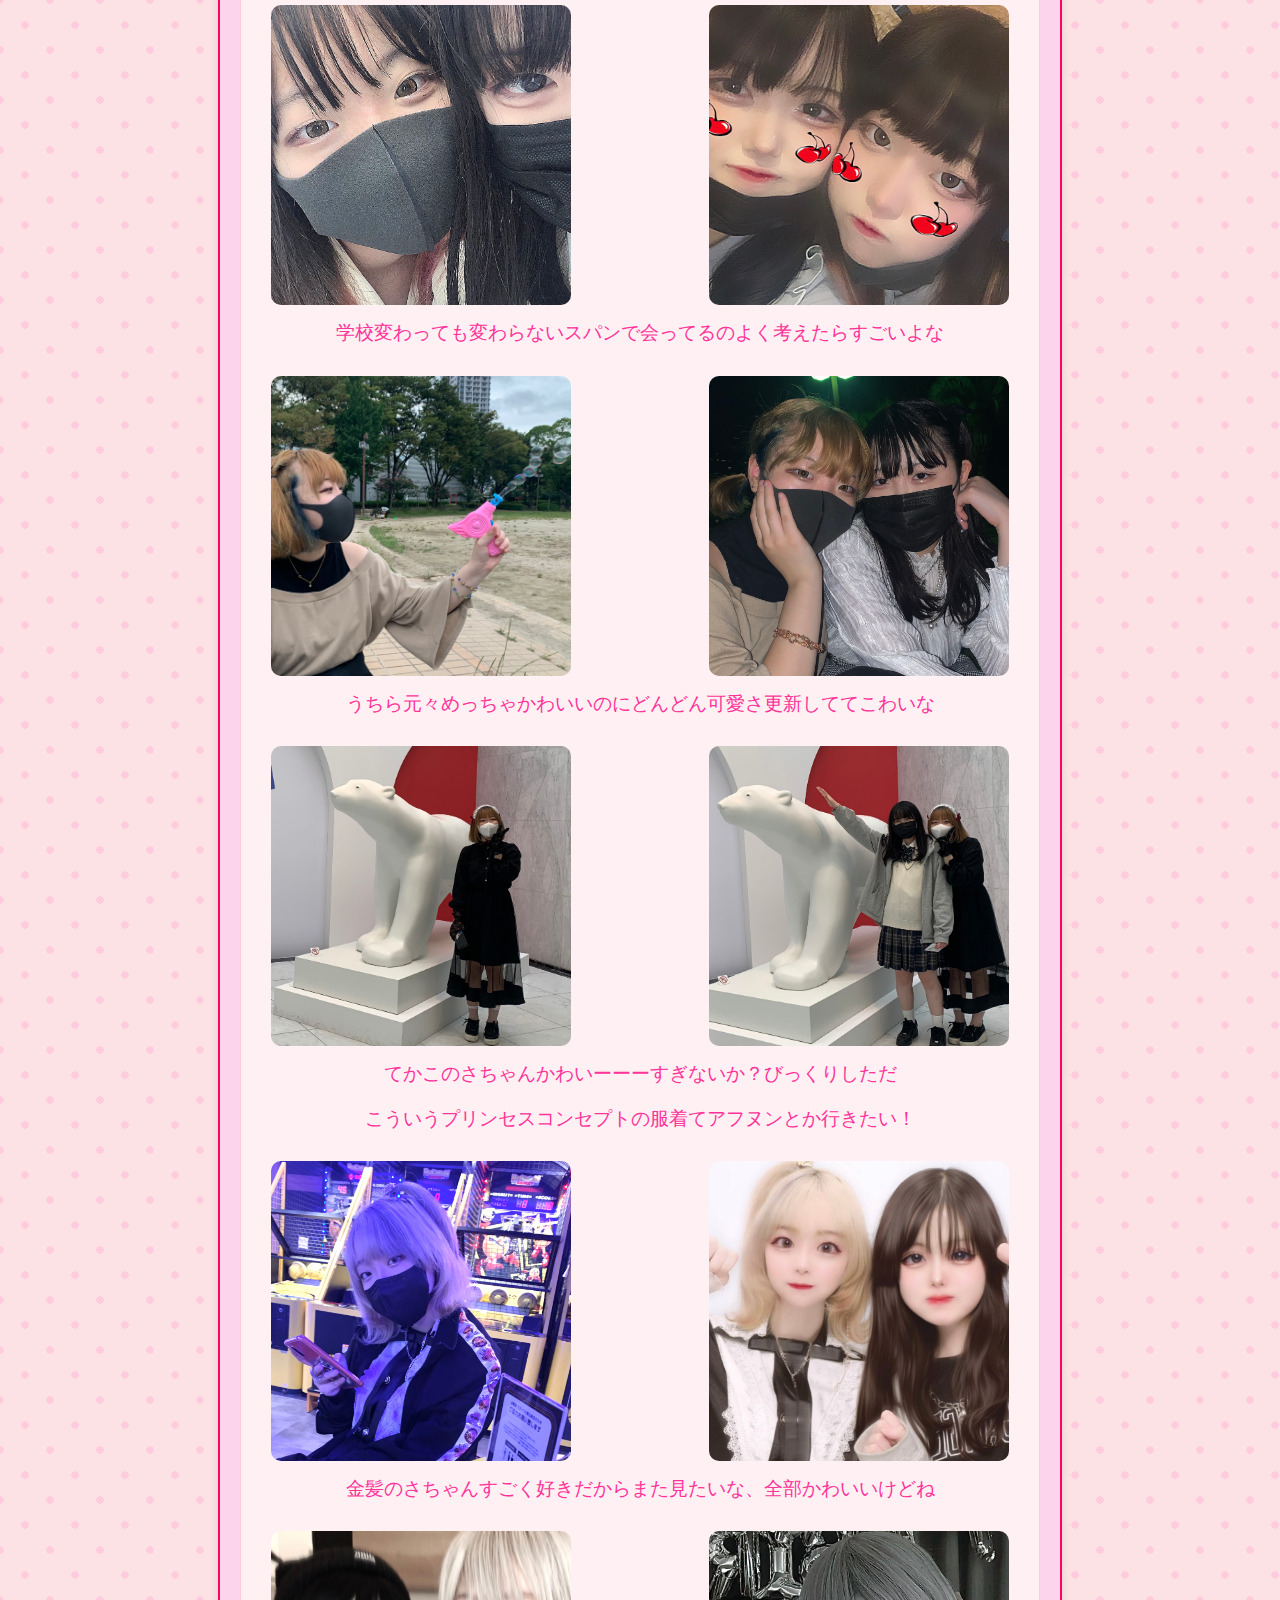
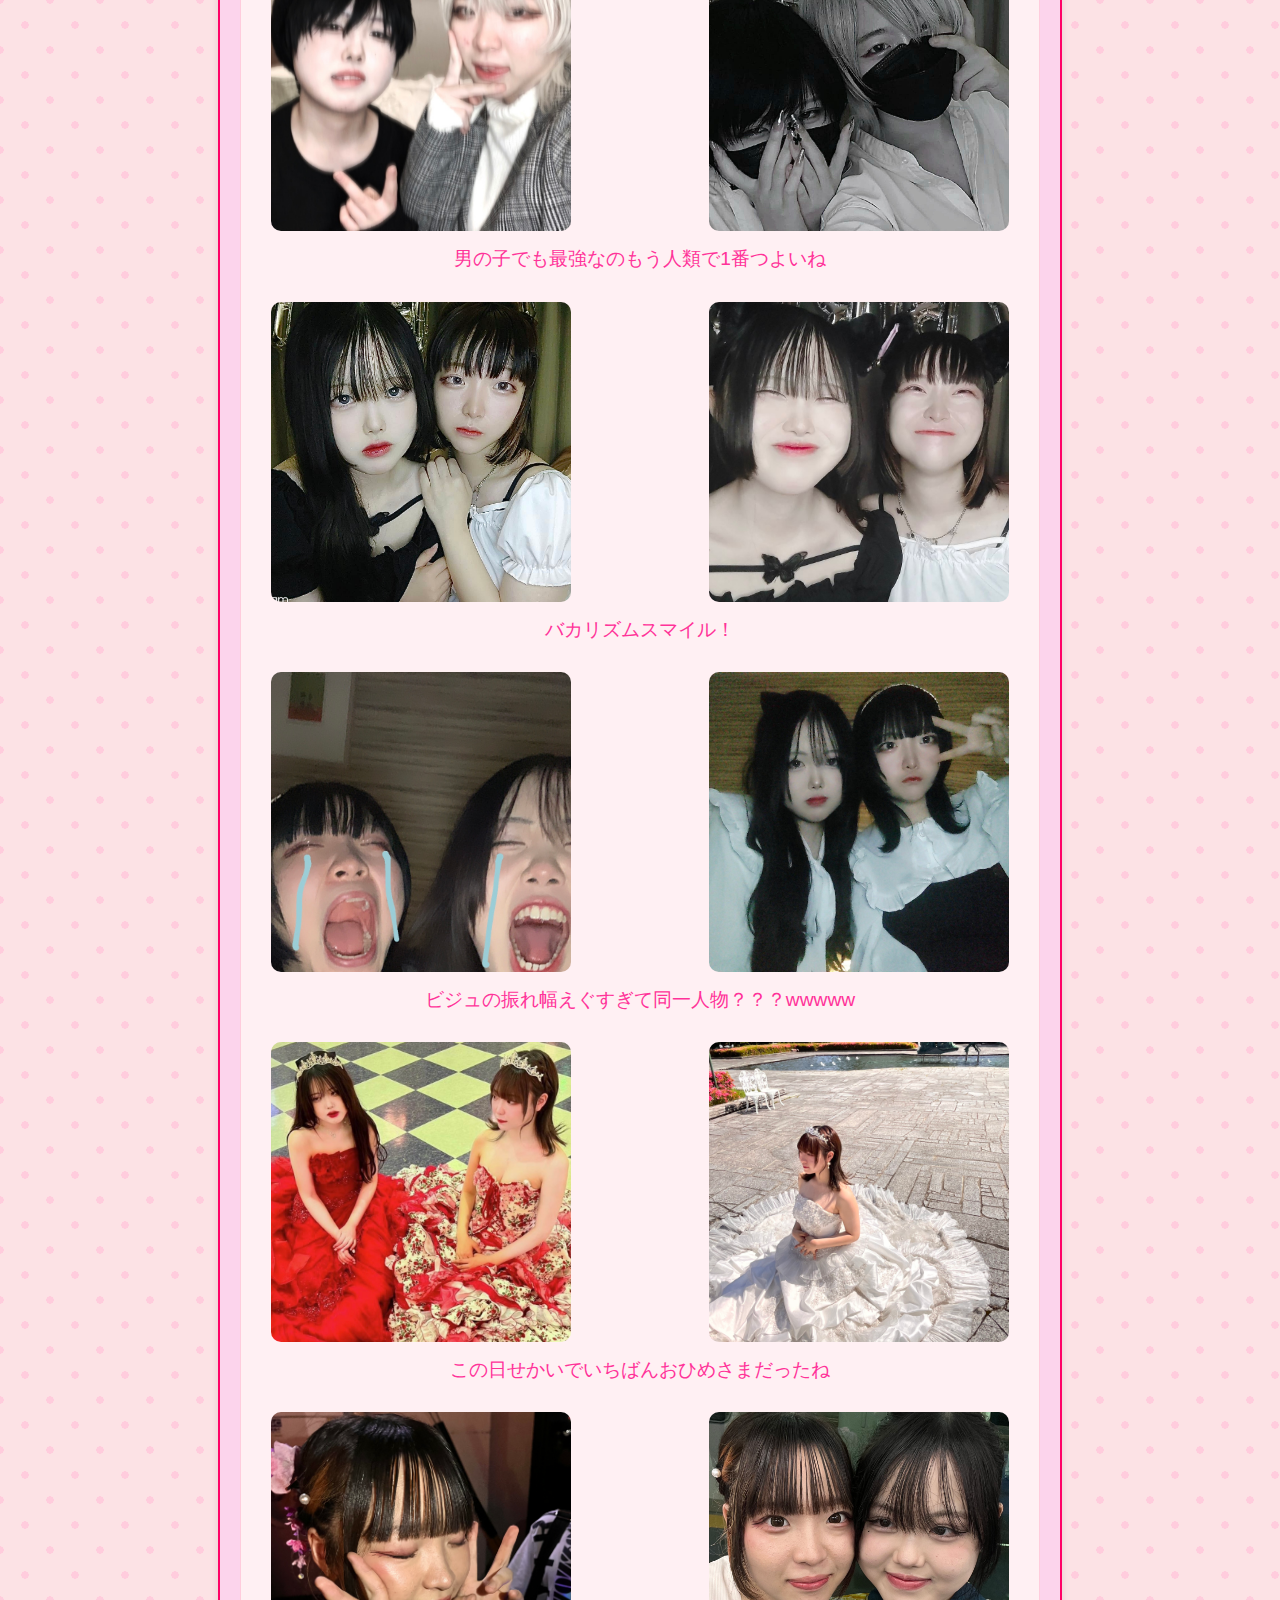
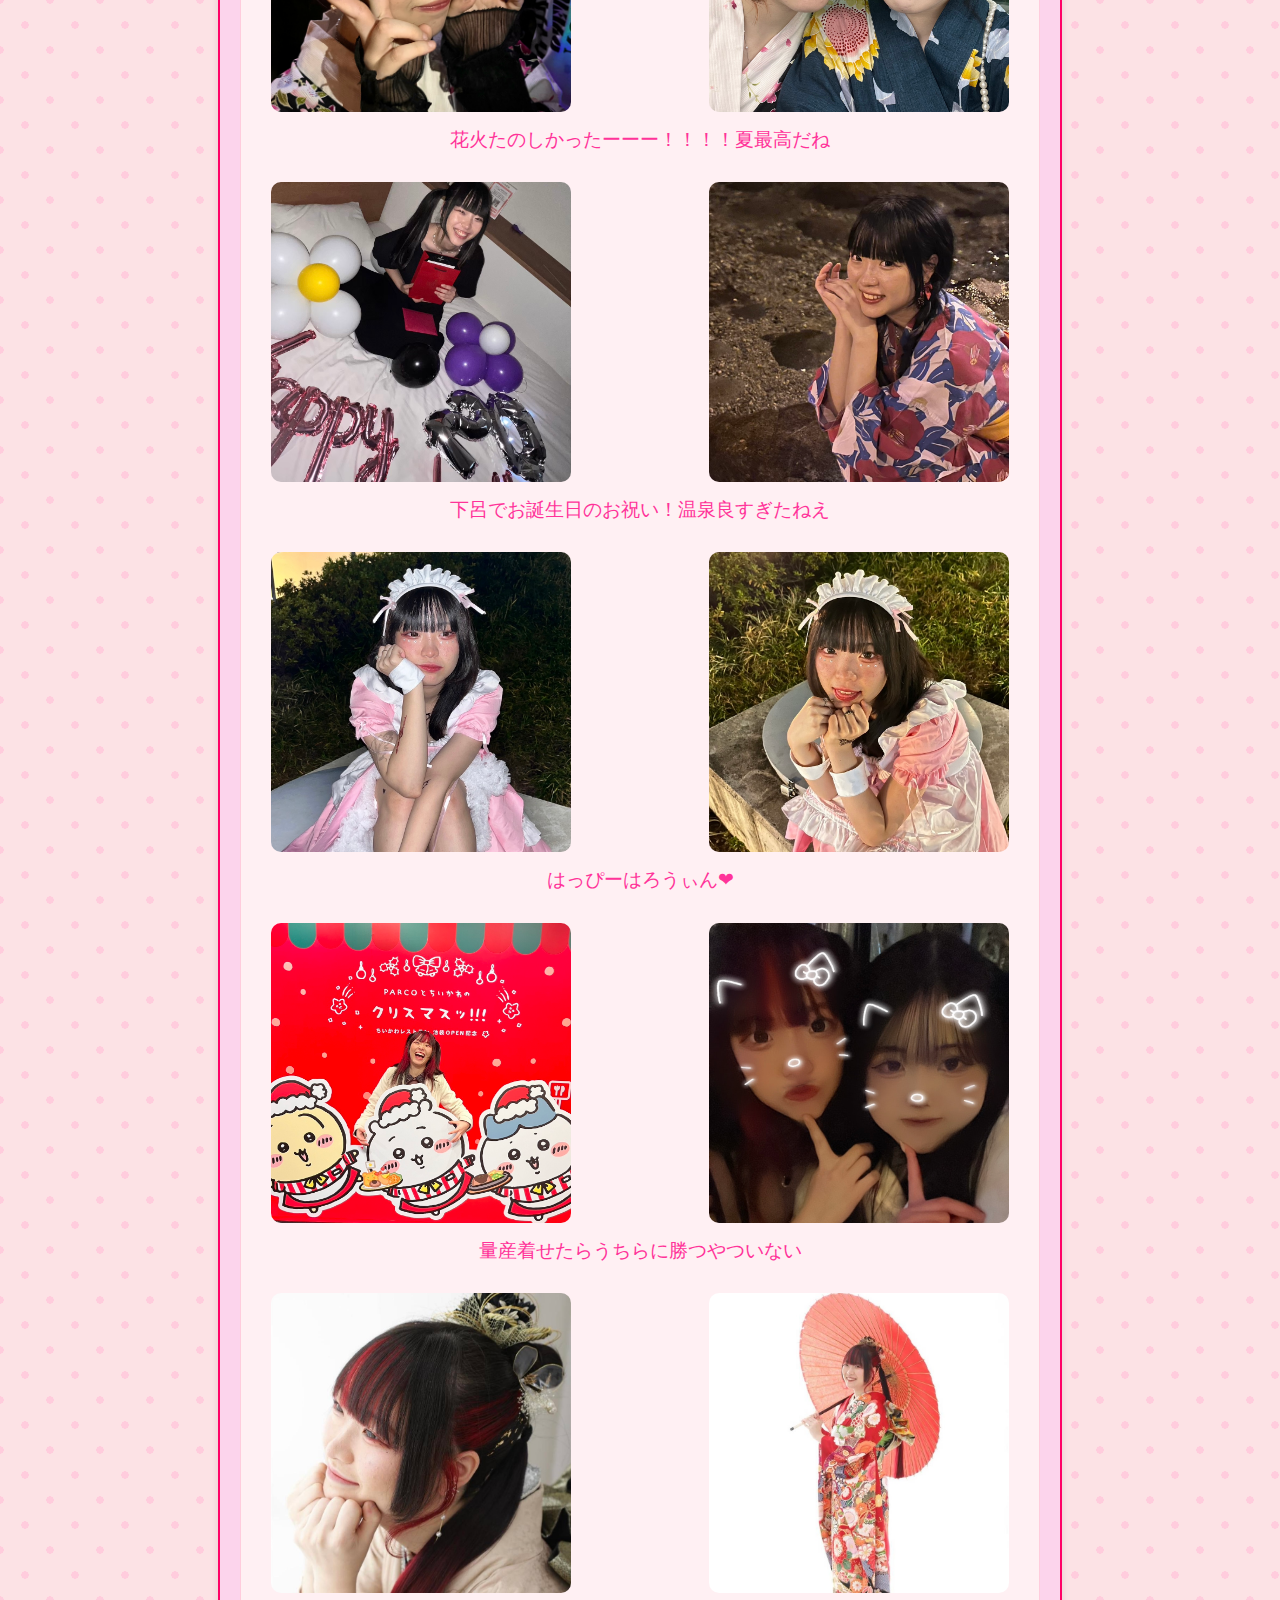
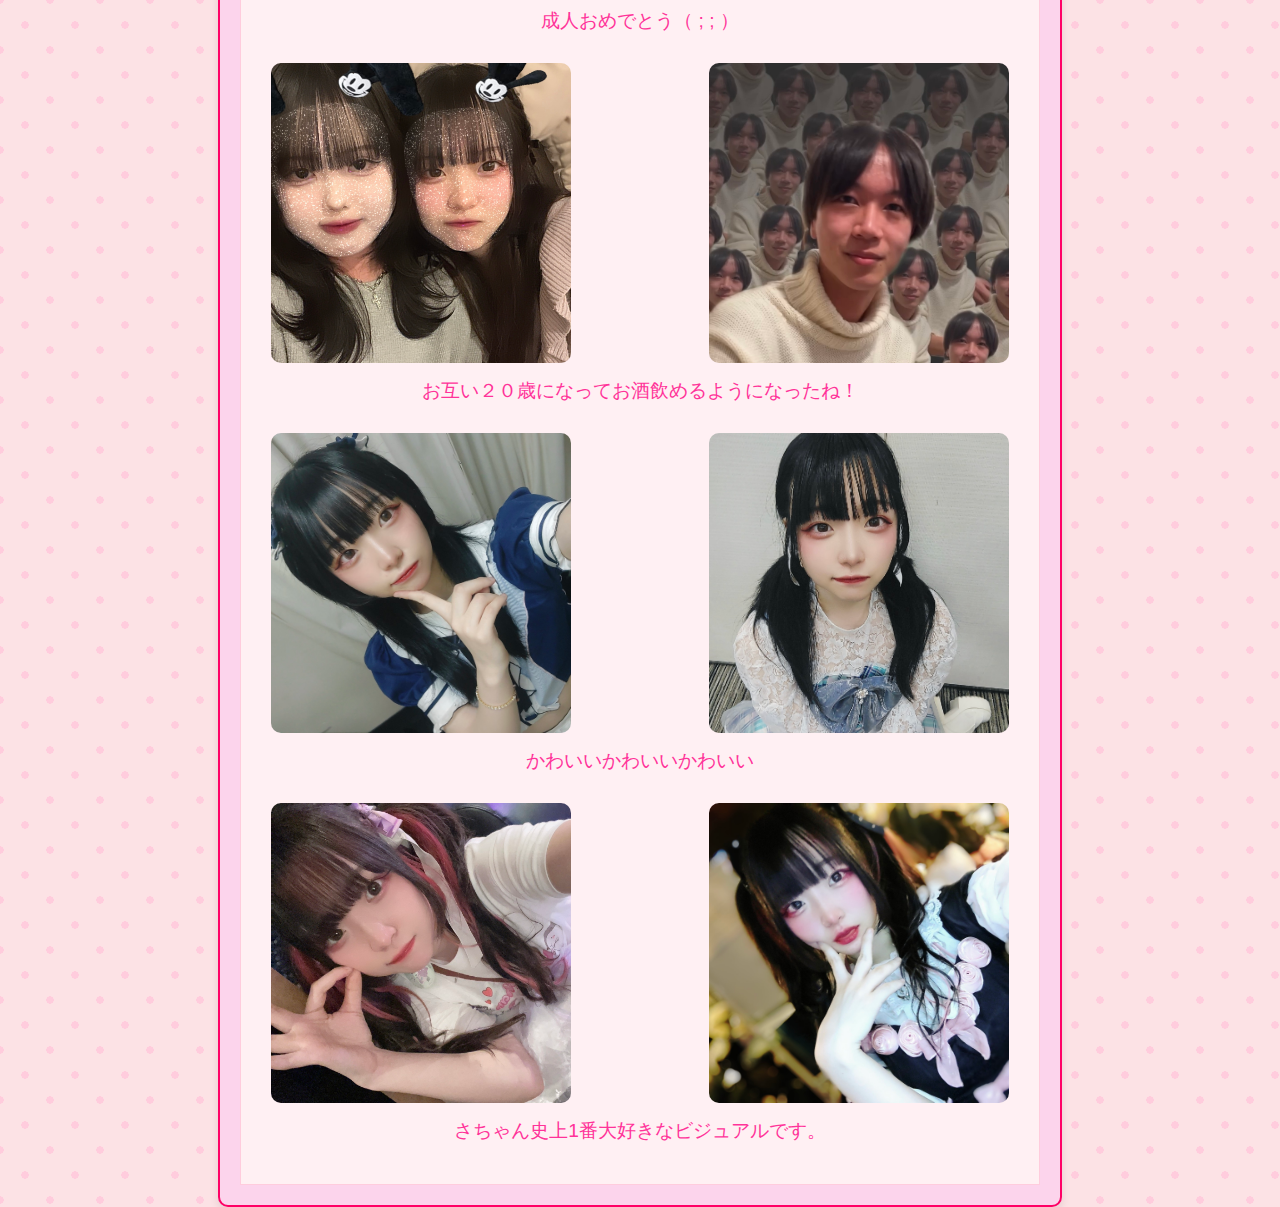
==== commit bdd48a53: "Update index.html" ====
--- a/index.html
+++ b/index.html
@@ -6,9 +6,9 @@
     <link href="https://fonts.googleapis.com/css2?family=Dancing+Script&display=swap" rel="stylesheet">
 </head>
 <body>
+        <div class="gif-background"></div> <!-- GIFを表示するための要素 -->
     <header>
-        <div class="header-background"></div> 
-        <h1>❤︎Happy Birthday❤︎</h1>
+        <h1>❤︎　Happy Birthday　❤︎</h1>
     </header>
         <main>
             <div class="slideshow">
--- a/CSS/satyan20th.css
+++ b/CSS/satyan20th.css
@@ -120,6 +120,18 @@
     }
 }
 
+.header-background {
+    position: absolute;
+    top: 0;
+    left: 0;
+    width: 100%;
+    height: 100%;
+    background-image: url('images/Hello Kitty Good Night GIF - Hello Kitty Good Night - Discover & Share GIFs.gif');
+    background-size: cover; /* 背景画像をウィンドウ全体に広げる */
+    z-index: -1; /* ヘッダーよりも背面に配置する */
+    opacity: 0.5; /* 背景画像の透明度を調整 */
+}
+
 
 .dates {
     text-align: center;
